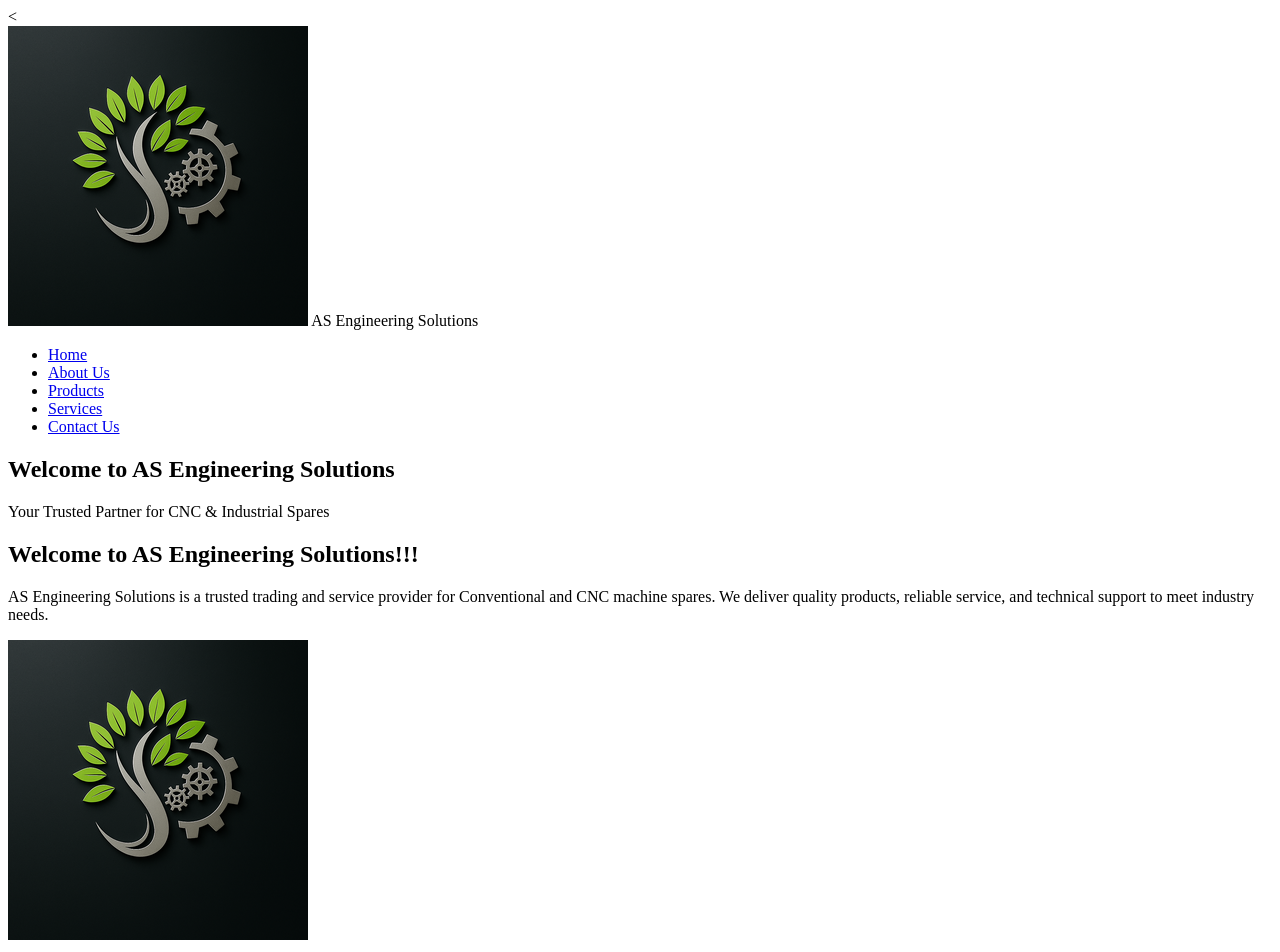
==== index.html @ ccf8591d "Initial commit" ====
<!DOCTYPE html>
<html lang="en">
<head>
    <meta charset="UTF-8">
    <title>AS Engineering Solutions | Home</title>
    <link rel="stylesheet" href="style.css">
</head>
<


<body>

<header>
    <nav>
        <div class="logo">
            <img src="images/logo.png" alt="AS Engineering Solutions Logo">
            <span>AS Engineering Solutions</span>
        </div>

        <ul>
            <li><a href="index.html">Home</a></li>
            <li><a href="about.html">About Us</a></li>
            <li><a href="products.html">Products</a></li>
            <li><a href="services.html">Services</a></li>
            <li><a href="contact.html">Contact Us</a></li>
        </ul>
    </nav>
</header>
<section class="home-welcome">
    <h1>Welcome to AS Engineering Solutions</h1>
    <p>Your Trusted Partner for CNC & Industrial Spares</p>
</section>


<!-- HOME -->
<section id="home" class="container hero reveal">
    <h2>Welcome to AS Engineering Solutions!!!</h2>
    <p>
        AS Engineering Solutions is a trusted trading and service provider
        for Conventional and CNC machine spares. We deliver quality products,
        reliable service, and technical support to meet industry needs.
    </p>
</section>
<!-- Floating Logo -->
<div class="floating-logo">
    <img src="images/logo.png" alt="Company Logo">
</div>

<!-- ABOUT -->
<section id="about" class="container hero reveal">
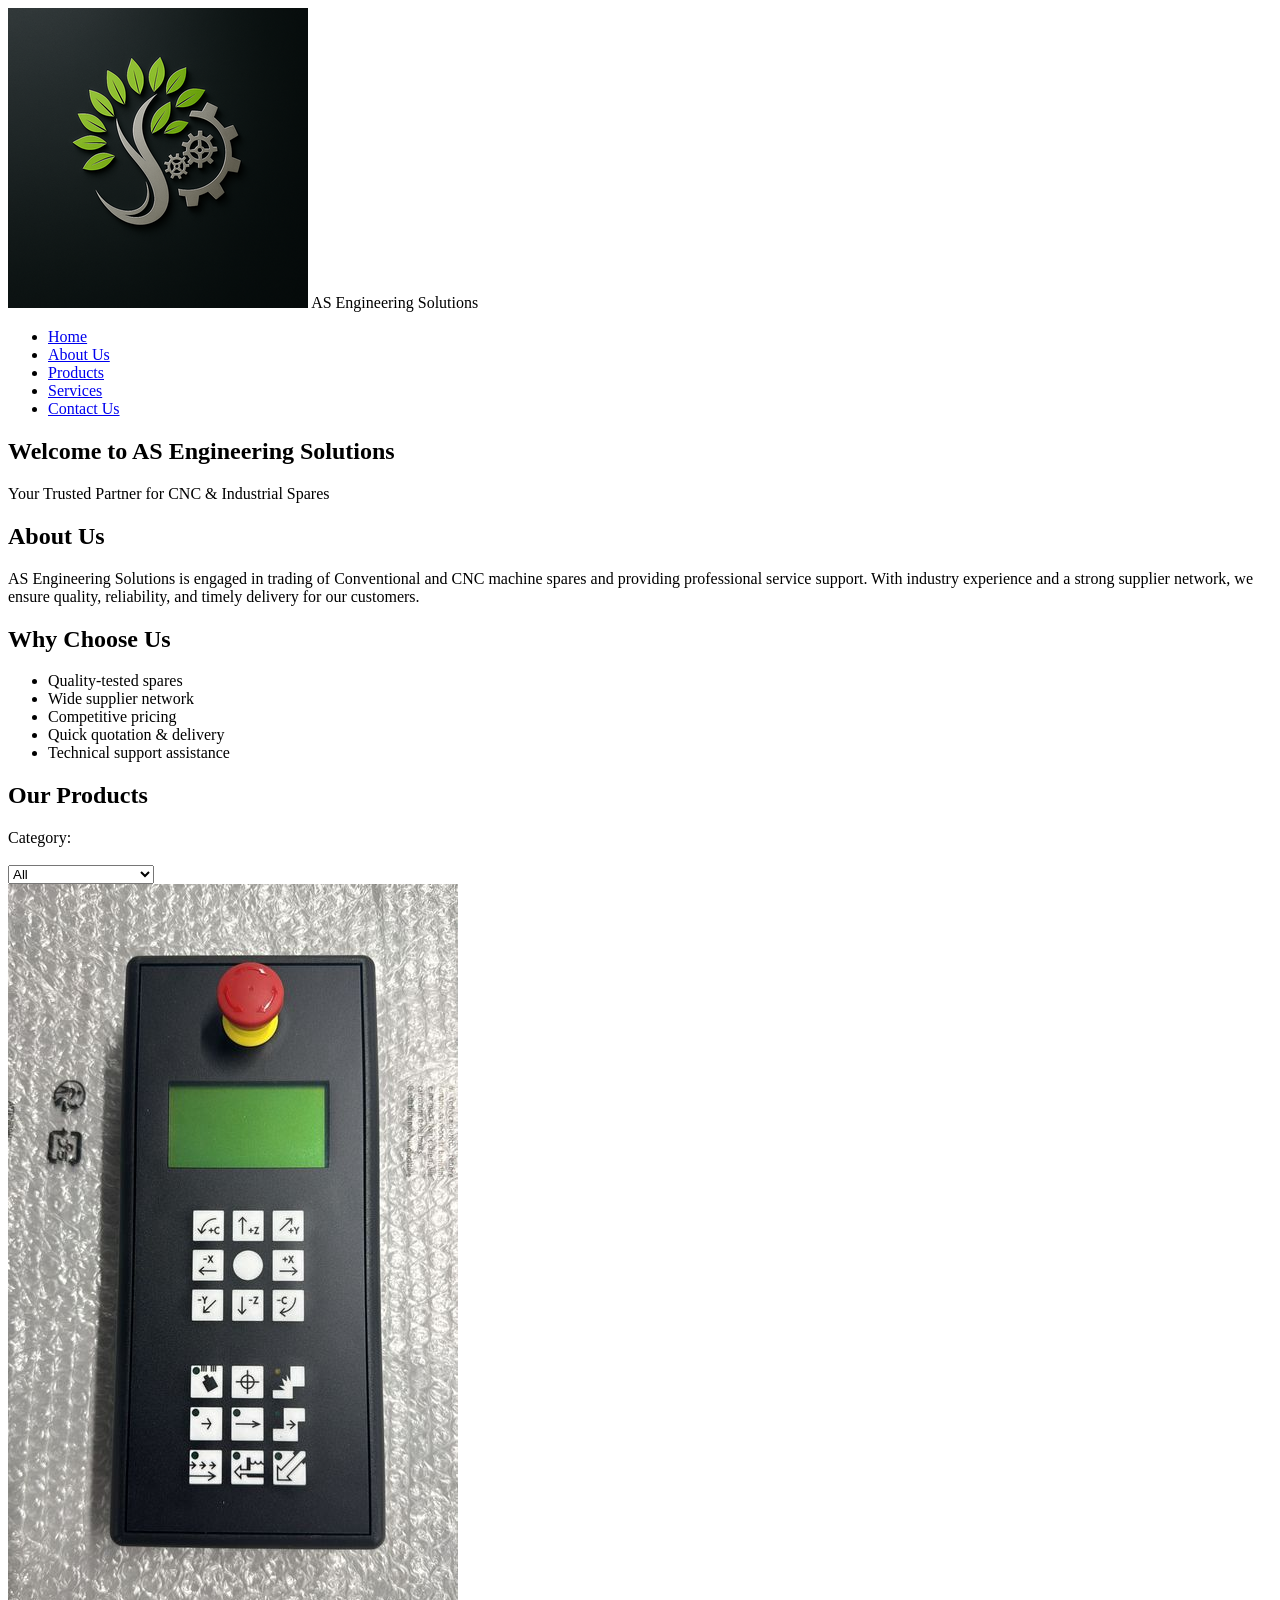
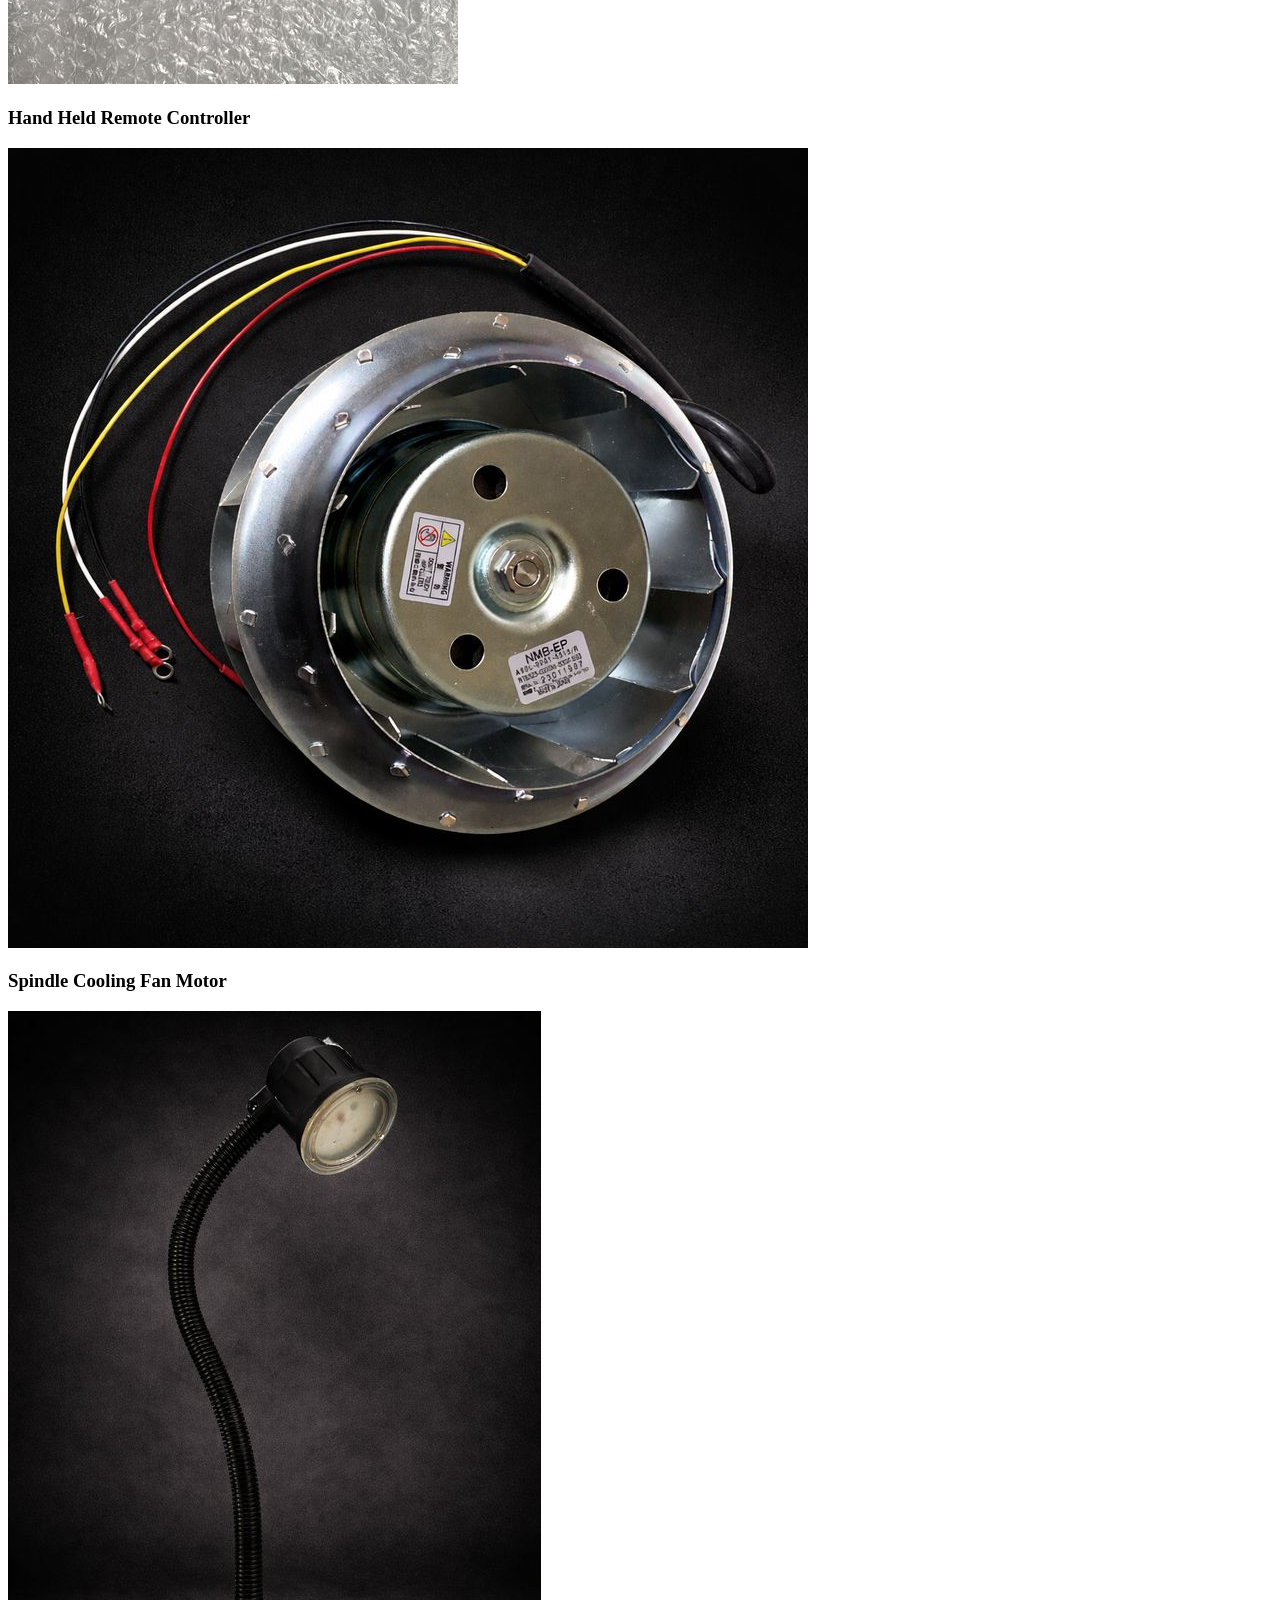
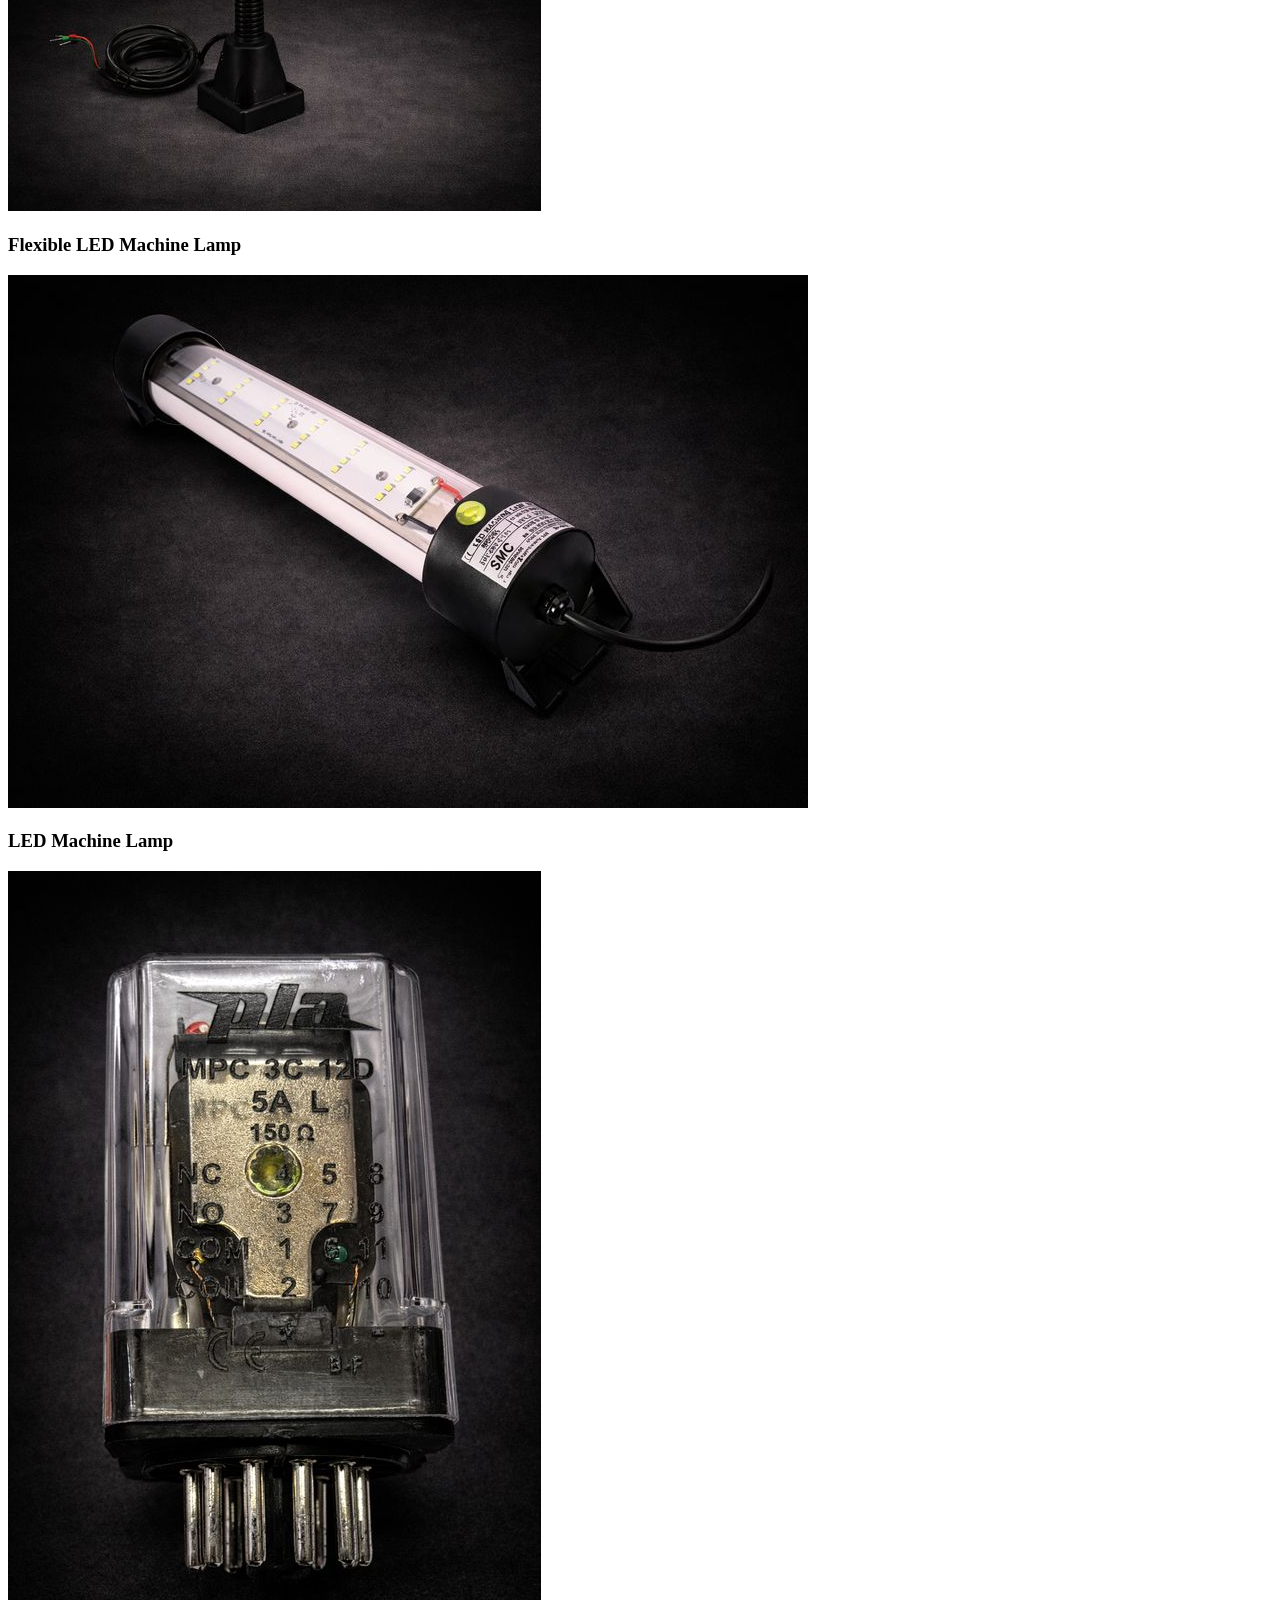
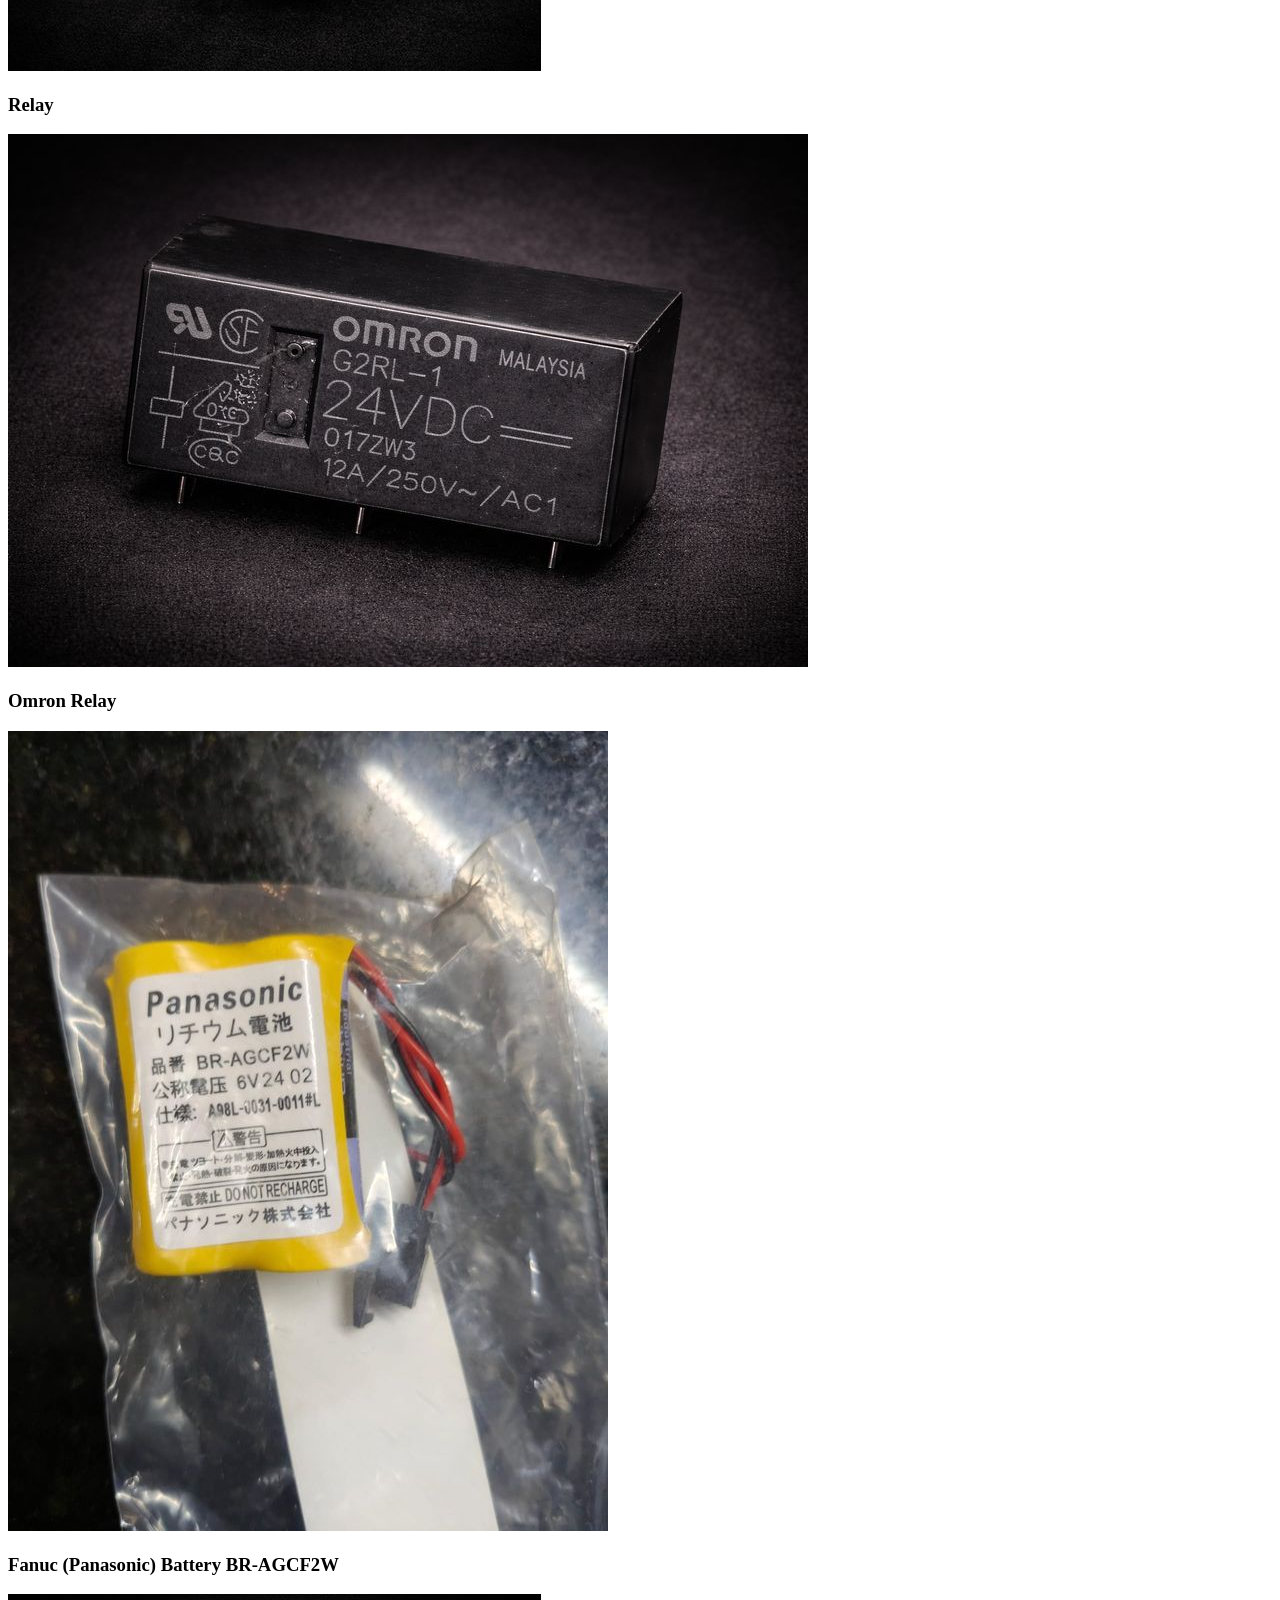
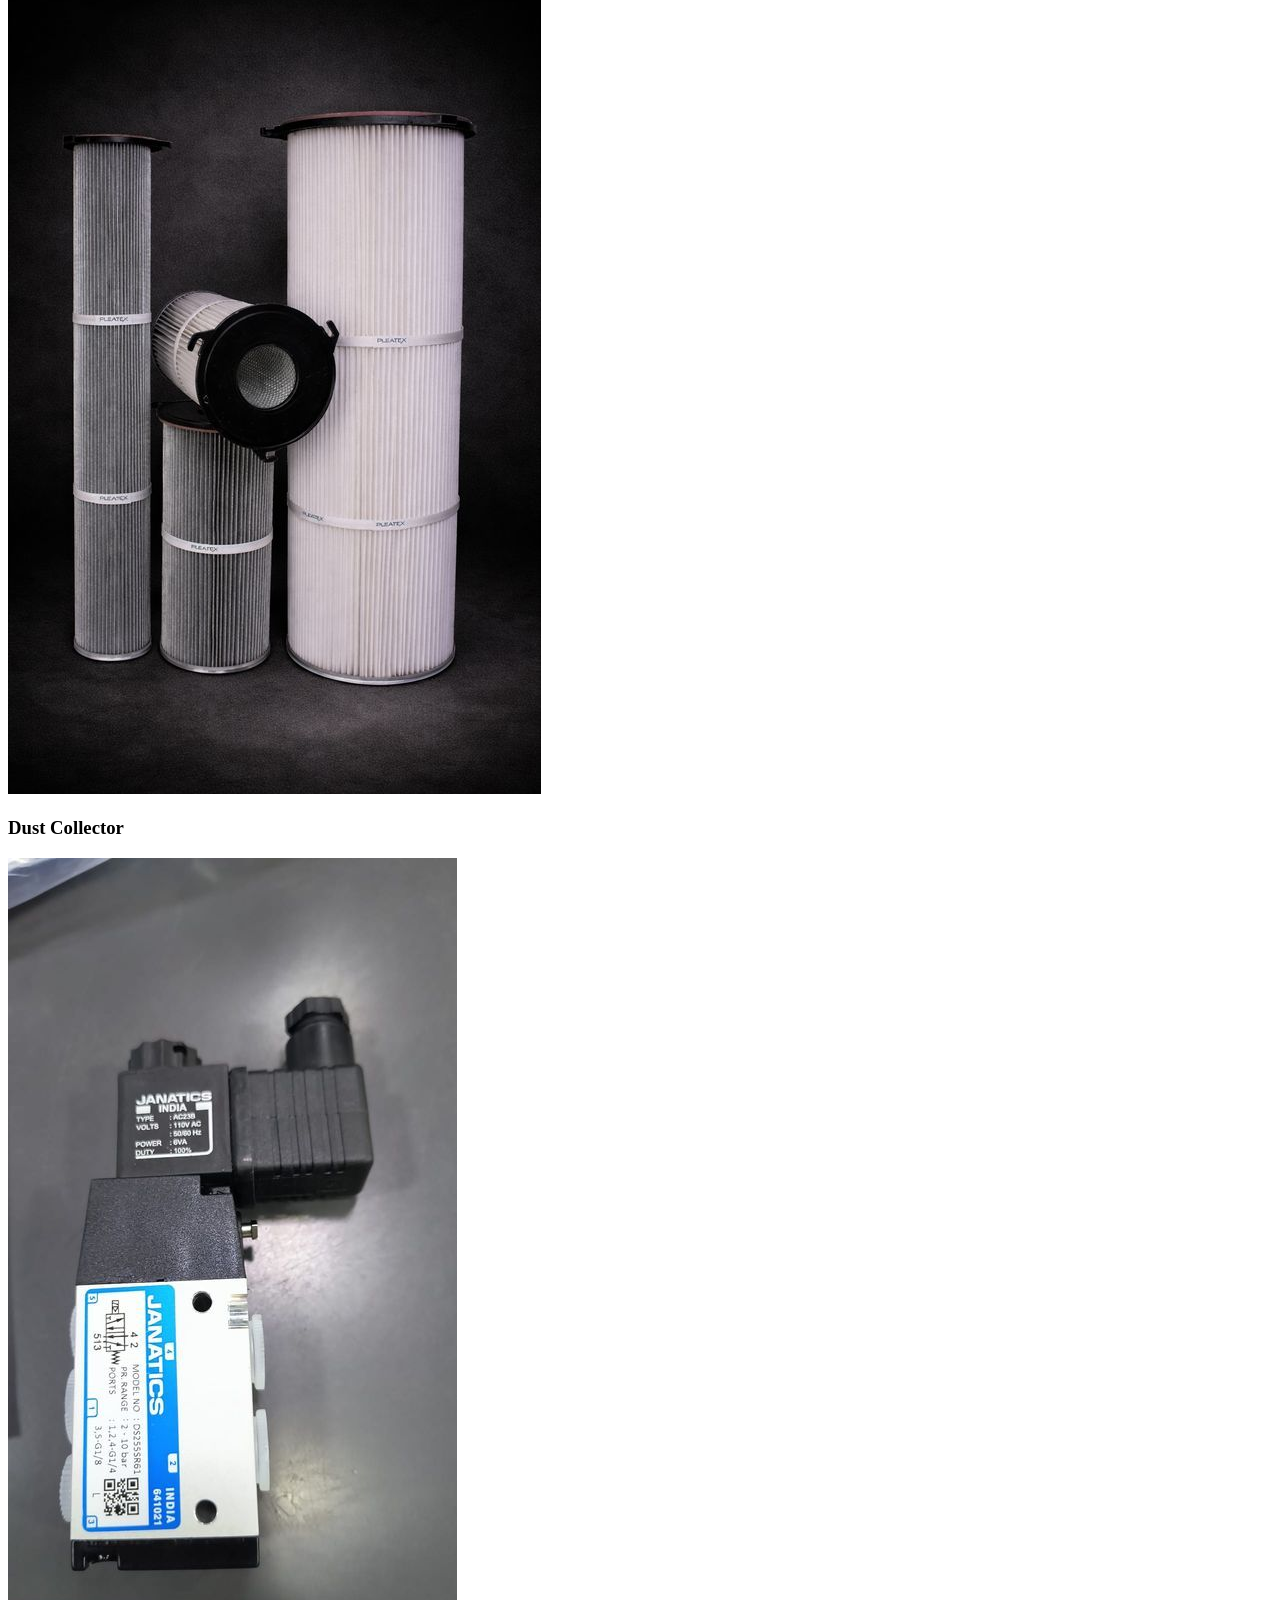
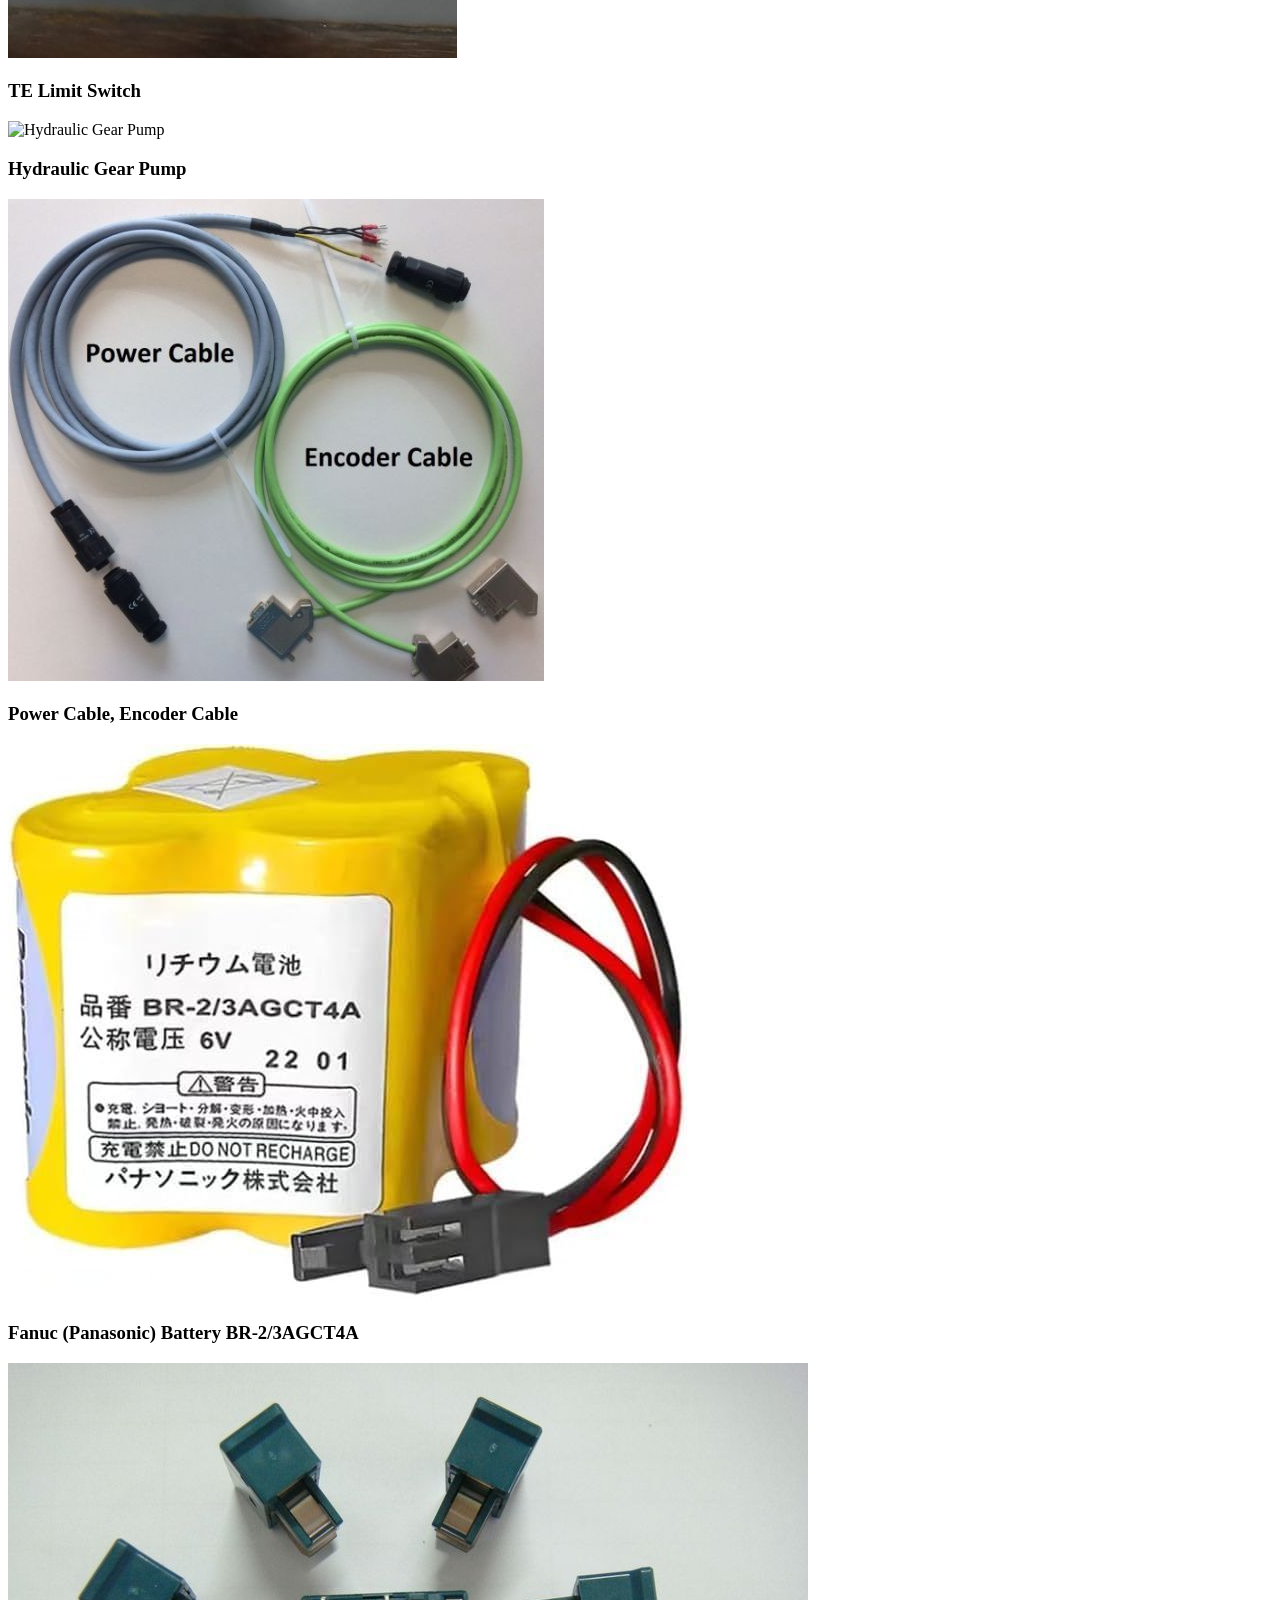
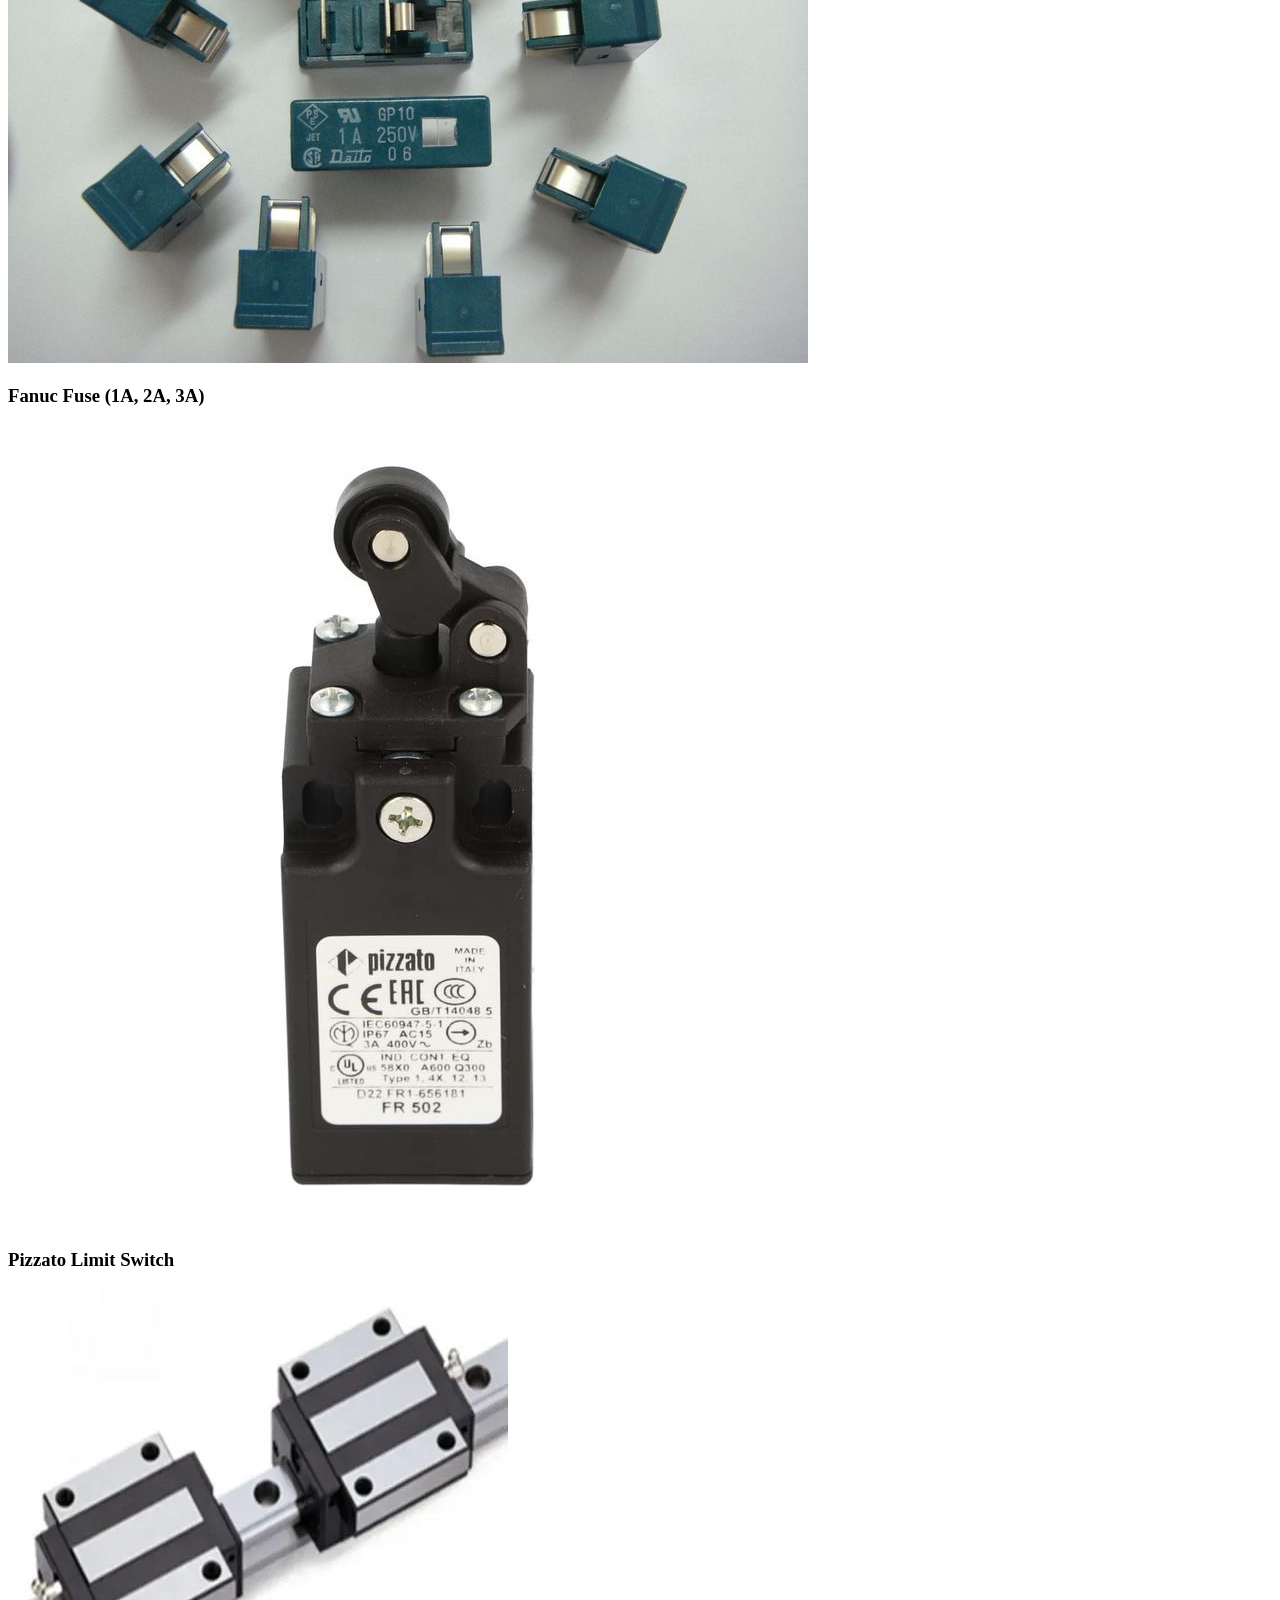
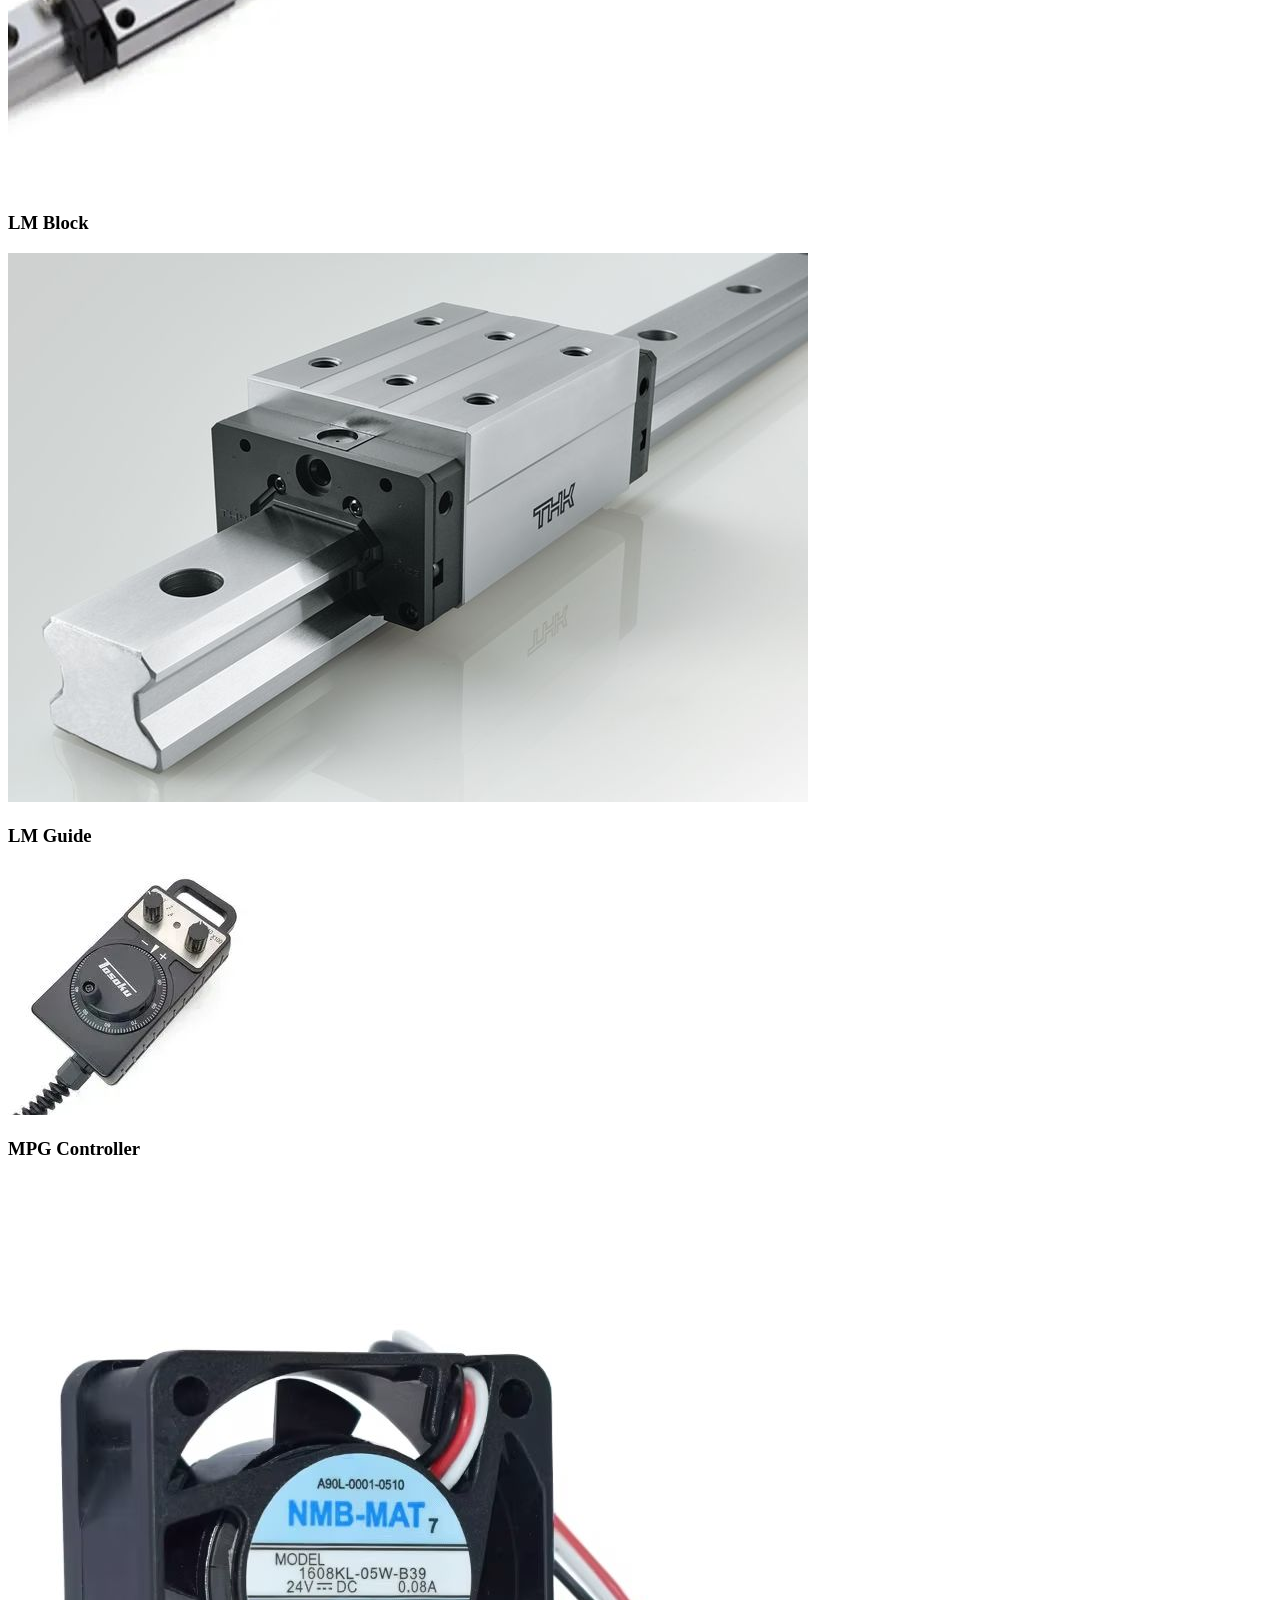
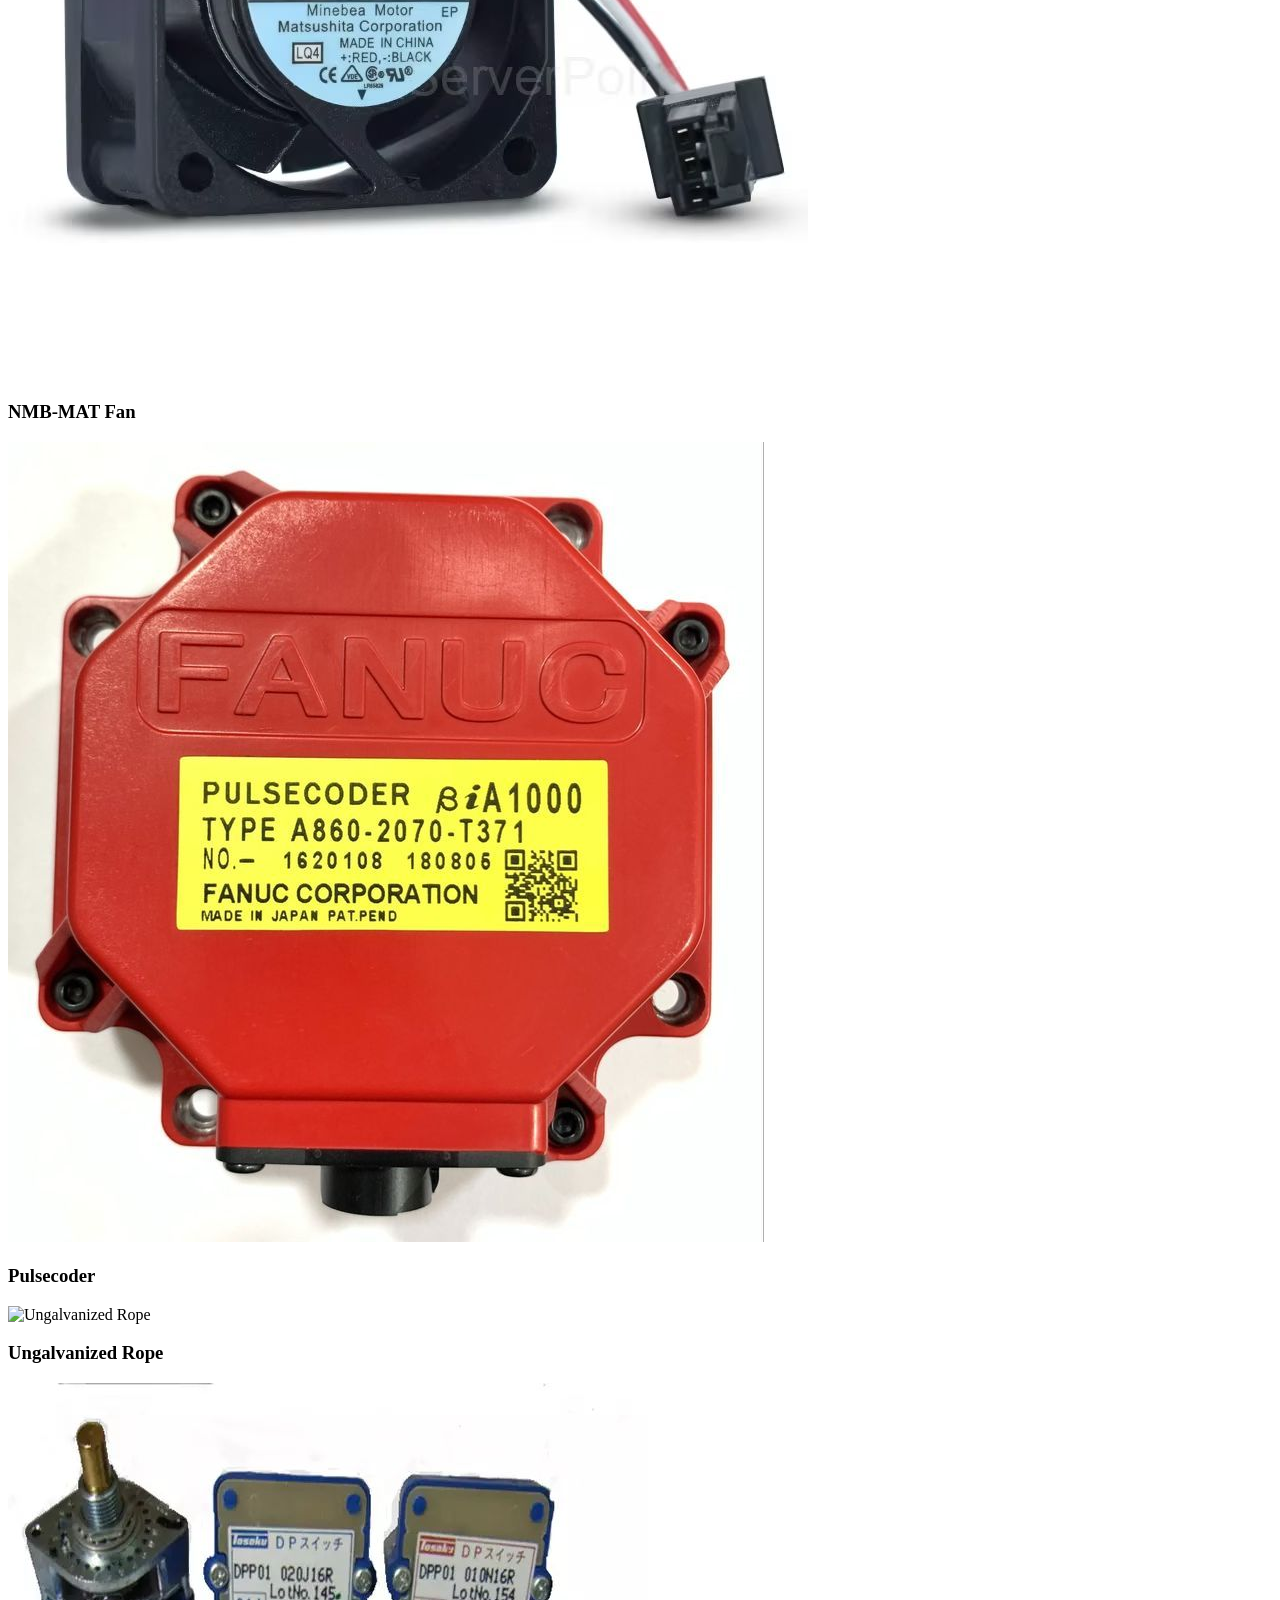
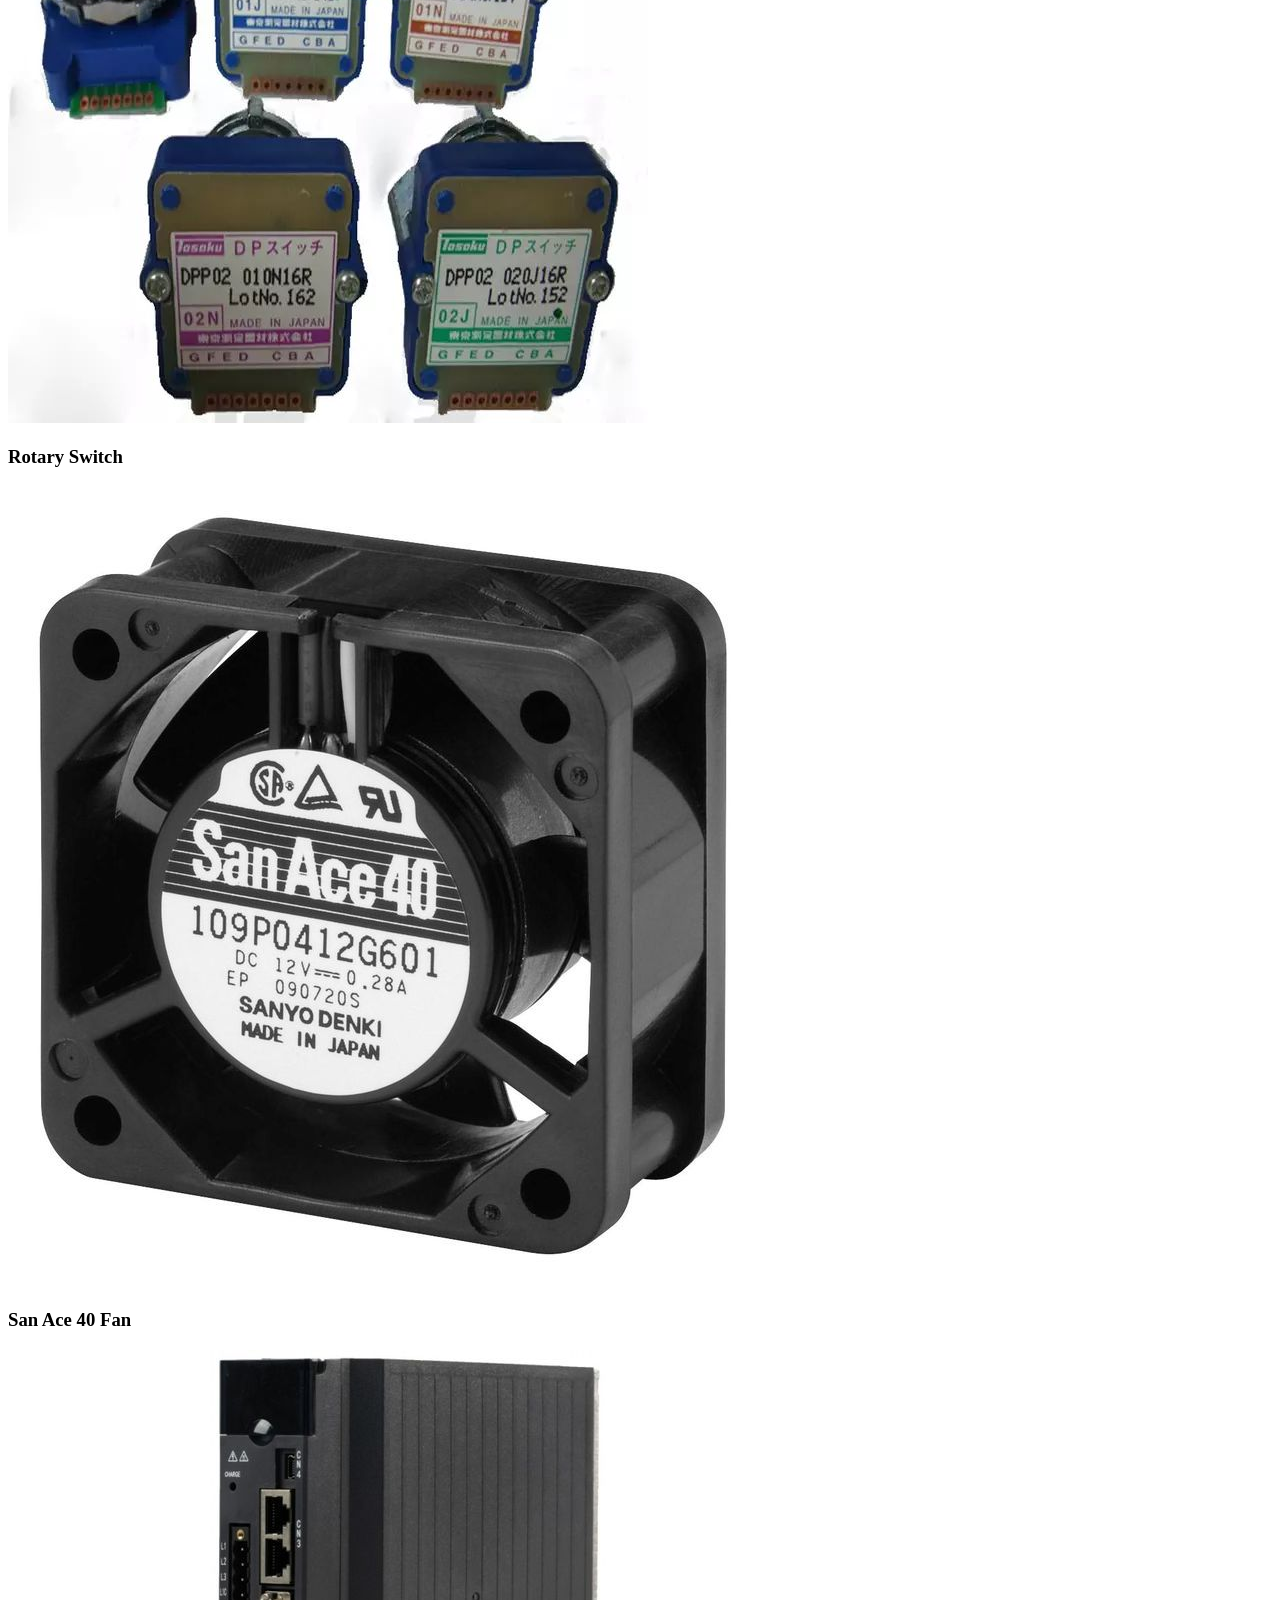
==== commit 5e6cf980: "fix: resolve mobile white screen issue by updating IntersectionObserver logic and container classes" ====
--- a/index.html
+++ b/index.html
@@ -2,49 +2,294 @@
 <html lang="en">
 <head>
     <meta charset="UTF-8">
-    <title>AS Engineering Solutions | Home</title>
+    <meta name="viewport" content="width=device-width, initial-scale=1.0">
+    <title>AS Engineering Solutions | Single Page Web</title>
+    <meta name="description" content="Your Trusted Partner for CNC & Industrial Spares.">
+    <link rel="preconnect" href="https://fonts.googleapis.com">
+    <link rel="preconnect" href="https://fonts.gstatic.com" crossorigin>
+    <link href="https://fonts.googleapis.com/css2?family=Inter:wght@300;400;500;600&family=Poppins:wght@500;600;700&display=swap" rel="stylesheet">
     <link rel="stylesheet" href="style.css">
 </head>
-<
-
-
 <body>
 
-<header>
-    <nav>
-        <div class="logo">
-            <img src="images/logo.png" alt="AS Engineering Solutions Logo">
-            <span>AS Engineering Solutions</span>
+    <header>
+        <nav>
+            <div class="logo">
+                <img src="images/logo.png" alt="AS Engineering Solutions Logo">
+                <span>AS Engineering Solutions</span>
+            </div>
+            <ul>
+                <li><a href="#home">Home</a></li>
+                <li><a href="#about">About Us</a></li>
+                <li><a href="#products">Products</a></li>
+                <li><a href="#services">Services</a></li>
+                <li><a href="#contact">Contact Us</a></li>
+            </ul>
+        </nav>
+    </header>
+
+    <main>
+        <!-- HOME SECTION -->
+        <section id="home">
+            <div class="home-welcome animated-bg">
+                <div class="container reveal glass-hero">
+                    <h1>
+                        <span class="typewriter" data-text="Welcome to AS Engineering Solutions"></span><span class="cursor">&nbsp;</span>
+                    </h1>
+                    <p class="subtitle-reveal">Your Trusted Partner for CNC & Industrial Spares</p>
+                </div>
+            </div>
+        </section>
+
+        <!-- ABOUT US SECTION -->
+        <section id="about">
+            <div class="container hero reveal slide-up glass-card">
+                <h2>About Us</h2>
+                <p>
+                    AS Engineering Solutions is engaged in trading of Conventional and CNC
+                    machine spares and providing professional service support. With industry
+                    experience and a strong supplier network, we ensure quality, reliability,
+                    and timely delivery for our customers.
+                </p>
+            </div>
+
+            <div class="why-choose-us reveal slide-up glass-card">
+                <div class="container">
+                    <h2>Why Choose Us</h2>
+                    <ul class="green-points">
+                        <li>Quality-tested spares</li>
+                        <li>Wide supplier network</li>
+                        <li>Competitive pricing</li>
+                        <li>Quick quotation & delivery</li>
+                        <li>Technical support assistance</li>
+                    </ul>
+                </div>
+            </div>
+        </section>
+
+        <!-- PRODUCTS SECTION -->
+        <section id="products" class="container">
+            <h2>Our Products</h2>
+
+            <!-- FILTER -->
+            <div class="product-filter">
+                <div>
+                    <label for="mainCategory">Category:</label><br><br>
+                    <select id="mainCategory" onchange="filterProducts()">
+                        <option value="all">All</option>
+                        <option value="CNC">CNC Spares</option>
+                        <option value="Conventional">Conventional Spares</option>
+                        <option value="Industrial">Industrial Spares</option>
+                    </select>
+                </div>
+            </div>
+
+            <!-- PRODUCT GRID -->
+            <div class="product-grid">
+                <div class="product-card reveal" data-main="Industrial">
+                    <img loading="lazy" src="images/product/product1.jpg" alt="Hand Held Remote Controller">
+                    <h3>Hand Held Remote Controller</h3>
+                </div>
+                <div class="product-card reveal" data-main="CNC">
+                    <img loading="lazy" src="images/product/product2.jpg" alt="Spindle Cooling Fan Motor">
+                    <h3>Spindle Cooling Fan Motor</h3>
+                </div>
+                <div class="product-card reveal" data-main="Industrial">
+                    <img loading="lazy" src="images/product/product3.jpg" alt="Flexible LED Machine Lamp">
+                    <h3>Flexible LED Machine Lamp</h3>
+                </div>
+                <div class="product-card reveal" data-main="Industrial">
+                    <img loading="lazy" src="images/product/product4.jpg" alt="LED Machine Lamp">
+                    <h3>LED Machine Lamp</h3>
+                </div>
+                <div class="product-card reveal" data-main="CNC">
+                    <img loading="lazy" src="images/product/product5.jpg" alt="Relay">
+                    <h3>Relay</h3>
+                </div>
+                <div class="product-card reveal" data-main="CNC">
+                    <img loading="lazy" src="images/product/product6.jpg" alt="Omron Relay">
+                    <h3>Omron Relay</h3>
+                </div>
+                <div class="product-card reveal" data-main="CNC">
+                    <img loading="lazy" src="images/product/product7.jpg" alt="Fanuc (Panasonic) Battery BR-AGCF2W">
+                    <h3>Fanuc (Panasonic) Battery BR-AGCF2W</h3>
+                </div>
+                <div class="product-card reveal" data-main="Industrial">
+                    <img loading="lazy" src="images/product/product8.jpg" alt="Dust Collector">
+                    <h3>Dust Collector</h3>
+                </div>
+                <div class="product-card reveal" data-main="CNC">
+                    <img loading="lazy" src="images/product/product9.jpg" alt="TE Limit Switch">
+                    <h3>TE Limit Switch</h3>
+                </div>
+                <div class="product-card reveal" data-main="Conventional">
+                    <img loading="lazy" src="images/product/Product10.jpg" alt="Hydraulic Gear Pump">
+                    <h3>Hydraulic Gear Pump</h3>
+                </div>
+                <div class="product-card reveal" data-main="CNC">
+                    <img loading="lazy" src="images/product/product11.jpg" alt="Power Cable, Encoder Cable">
+                    <h3>Power Cable, Encoder Cable</h3>
+                </div>
+                <div class="product-card reveal" data-main="CNC">
+                    <img loading="lazy" src="images/product/product12.jpg" alt="Fanuc (Panasonic) Battery BR-2/3AGCT4A">
+                    <h3>Fanuc (Panasonic) Battery BR-2/3AGCT4A</h3>
+                </div>
+                <div class="product-card reveal" data-main="CNC">
+                    <img loading="lazy" src="images/product/product13.jpg" alt="Fanuc Fuse (1A, 2A, 3A)">
+                    <h3>Fanuc Fuse (1A, 2A, 3A)</h3>
+                </div>
+                <div class="product-card reveal" data-main="CNC">
+                    <img loading="lazy" src="images/product/product14.jpg" alt="Pizzato Limit Switch">
+                    <h3>Pizzato Limit Switch</h3>
+                </div>
+                <div class="product-card reveal" data-main="CNC">
+                    <img loading="lazy" src="images/product/product15.jpg" alt="LM Block">
+                    <h3>LM Block</h3>
+                </div>
+                <div class="product-card reveal" data-main="CNC">
+                    <img loading="lazy" src="images/product/product16.jpg" alt="LM Guide">
+                    <h3>LM Guide</h3>
+                </div>
+                <div class="product-card reveal" data-main="Industrial">
+                    <img loading="lazy" src="images/product/product17.jpg" alt="MPG Controller">
+                    <h3>MPG Controller</h3>
+                </div>
+                <div class="product-card reveal" data-main="Industrial">
+                    <img loading="lazy" src="images/product/product18.jpg" alt="NMB-MAT Fan">
+                    <h3>NMB-MAT Fan</h3>
+                </div>
+                <div class="product-card reveal" data-main="CNC">
+                    <img loading="lazy" src="images/product/product19.jpg" alt="Pulsecoder">
+                    <h3>Pulsecoder</h3>
+                </div>
+                <div class="product-card reveal" data-main="Industrial">
+                    <img loading="lazy" src="images/product/Product20.jpg" alt="Ungalvanized Rope">
+                    <h3>Ungalvanized Rope</h3>
+                </div>
+                <div class="product-card reveal" data-main="CNC">
+                    <img loading="lazy" src="images/product/product21.jpg" alt="Rotary Switch">
+                    <h3>Rotary Switch</h3>
+                </div>
+                <div class="product-card reveal" data-main="Industrial">
+                    <img loading="lazy" src="images/product/product22.jpg" alt="San Ace 40 Fan">
+                    <h3>San Ace 40 Fan</h3>
+                </div>
+                <div class="product-card reveal" data-main="CNC">
+                    <img loading="lazy" src="images/product/product23.jpg" alt="Servo Amplifier">
+                    <h3>Servo Amplifier</h3>
+                </div>
+                <div class="product-card reveal" data-main="Industrial">
+                    <img loading="lazy" src="images/product/Product24.jpg" alt="Pendant Cable">
+                    <h3>Pendant Cable</h3>
+                </div>
+                <div class="product-card reveal" data-main="CNC">
+                    <img loading="lazy" src="images/product/product25.jpg" alt="Ball Screw Rod">
+                    <h3>Ball Screw Rod</h3>
+                </div>
+                <div class="product-card reveal" data-main="Conventional">
+                    <img loading="lazy" src="images/product/product26.jpg" alt="Timing Pulley">
+                    <h3>Timing Pulley</h3>
+                </div>
+                <div class="product-card reveal" data-main="Industrial">
+                    <img loading="lazy" src="images/product/product27.jpg" alt="Automation Controller">
+                    <h3>Automation Controller</h3>
+                </div>
+                <div class="product-card reveal" data-main="Industrial">
+                    <img loading="lazy" src="images/product/product28.jpg" alt="Rexnord Axial Fan">
+                    <h3>Rexnord Axial Fan</h3>
+                </div>
+                <div class="product-card reveal" data-main="Conventional">
+                    <img loading="lazy" src="images/product/product29.jpg" alt="Customized Gear">
+                    <h3>Customized Gear</h3>
+                </div>
+                <div class="product-card reveal" data-main="Conventional">
+                    <img loading="lazy" src="images/product/product30.jpg" alt="Hydraulic Motor">
+                    <h3>Hydraulic Motor</h3>
+                </div>
+                <div class="product-card reveal" data-main="Conventional">
+                    <img loading="lazy" src="images/product/product31.jpg" alt="Seal Kit">
+                    <h3>Seal Kit</h3>
+                </div>
+                <div class="product-card reveal" data-main="Industrial">
+                    <img loading="lazy" src="images/product/product32.jpg" alt="Linear Scale">
+                    <h3>Linear Scale</h3>
+                </div>
+                <div class="product-card reveal" data-main="Industrial">
+                    <img loading="lazy" src="images/product/product33.jpg" alt="PID Controller">
+                    <h3>PID Controller</h3>
+                </div>
+                <div class="product-card reveal" data-main="Industrial">
+                    <img loading="lazy" src="images/product/product34.jpg" alt="SMPS">
+                    <h3>SMPS</h3>
+                </div>
+                <div class="product-card reveal" data-main="Conventional">
+                    <img loading="lazy" src="images/product/product35.jpg" alt="Timing Belt">
+                    <h3>Timing Belt</h3>
+                </div>
+            </div>
+        </section>
+
+        <!-- SERVICES SECTION -->
+        <section id="services" class="container">
+            <h2>Our Services</h2>
+            <div class="card-grid">
+                <div class="card glass-card reveal stagger-1">
+                    <h3>CNC Machine Service & Maintenance</h3>
+                </div>
+                <div class="card glass-card reveal stagger-2">
+                    <h3>Breakdown Support</h3>
+                </div>
+                <div class="card glass-card reveal stagger-3">
+                    <h3>Installation & Commissioning</h3>
+                </div>
+                <div class="card glass-card reveal stagger-4">
+                    <h3>Technical Consultation</h3>
+                </div>
+            </div>
+        </section>
+
+        <!-- CONTACT SECTION -->
+        <section id="contact" class="container">
+            <h2>Contact Us</h2>
+            <div class="contact-wrapper glass-card">
+                <div class="contact-info">
+                    <p>
+                        <strong>AS Engineering Solutions</strong>
+                        Trading & Service – Conventional and CNC Spares
+                    </p>
+                    <p>
+                        <strong>Phone</strong>
+                        <a href="tel:+919600244523">+91 9600244523</a>
+                        <a href="tel:+919940819159">+91 9940819159</a>
+                    </p>
+                    <p>
+                        <strong>Email</strong>
+                        <a href="mailto:asengineeringsolutions2324@gmail.com">asengineeringsolutions2324@gmail.com</a>
+                    </p>
+                </div>
+                <form class="contact-form">
+                    <input type="text" placeholder="Your Name" required>
+                    <input type="email" placeholder="Your Email" required>
+                    <textarea rows="5" placeholder="Your Message" required></textarea>
+                    <button type="submit">Send Message</button>
+                </form>
+            </div>
+        </section>
+    </main>
+
+    <a href="https://wa.me/919600244523?text=Hello%20AS%20Engineering%20Solutions,%20I%20need%20a%20quotation%20for%20spares."
+       class="whatsapp-float"
+       target="_blank"
+       title="Chat with us on WhatsApp">
+       <img src="images/whatsapp.png" alt="WhatsApp Chat">
+    </a>
+
+    <footer>
+        <div class="container">
+            <p>© 2026 AS Engineering Solutions. All Rights Reserved.</p>
         </div>
-
-        <ul>
-            <li><a href="index.html">Home</a></li>
-            <li><a href="about.html">About Us</a></li>
-            <li><a href="products.html">Products</a></li>
-            <li><a href="services.html">Services</a></li>
-            <li><a href="contact.html">Contact Us</a></li>
-        </ul>
-    </nav>
-</header>
-<section class="home-welcome">
-    <h1>Welcome to AS Engineering Solutions</h1>
-    <p>Your Trusted Partner for CNC & Industrial Spares</p>
-</section>
-
-
-<!-- HOME -->
-<section id="home" class="container hero reveal">
-    <h2>Welcome to AS Engineering Solutions!!!</h2>
-    <p>
-        AS Engineering Solutions is a trusted trading and service provider
-        for Conventional and CNC machine spares. We deliver quality products,
-        reliable service, and technical support to meet industry needs.
-    </p>
-</section>
-<!-- Floating Logo -->
-<div class="floating-logo">
-    <img src="images/logo.png" alt="Company Logo">
-</div>
-
-<!-- ABOUT -->
-<section id="about" class="container hero reveal">
+    </footer>
+
+    <script src="script.js"></script>
+</body>
+</html>
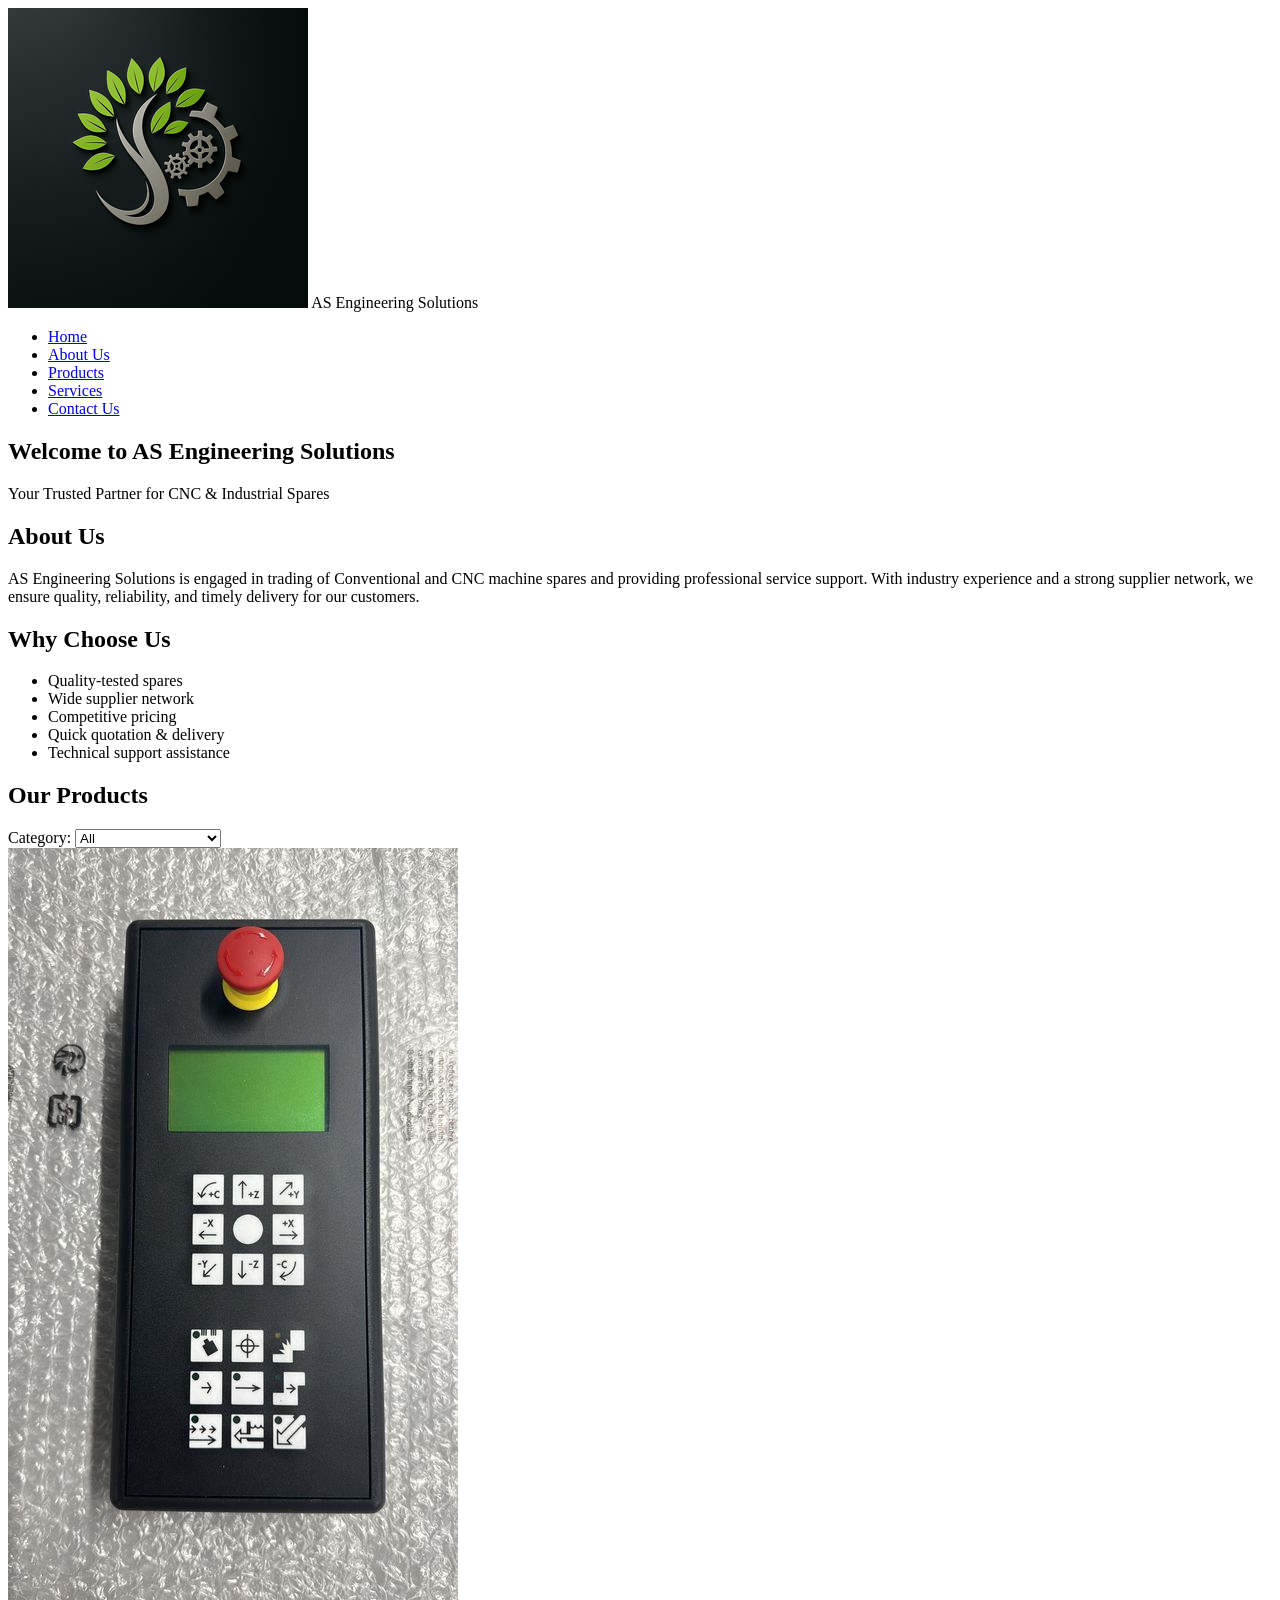
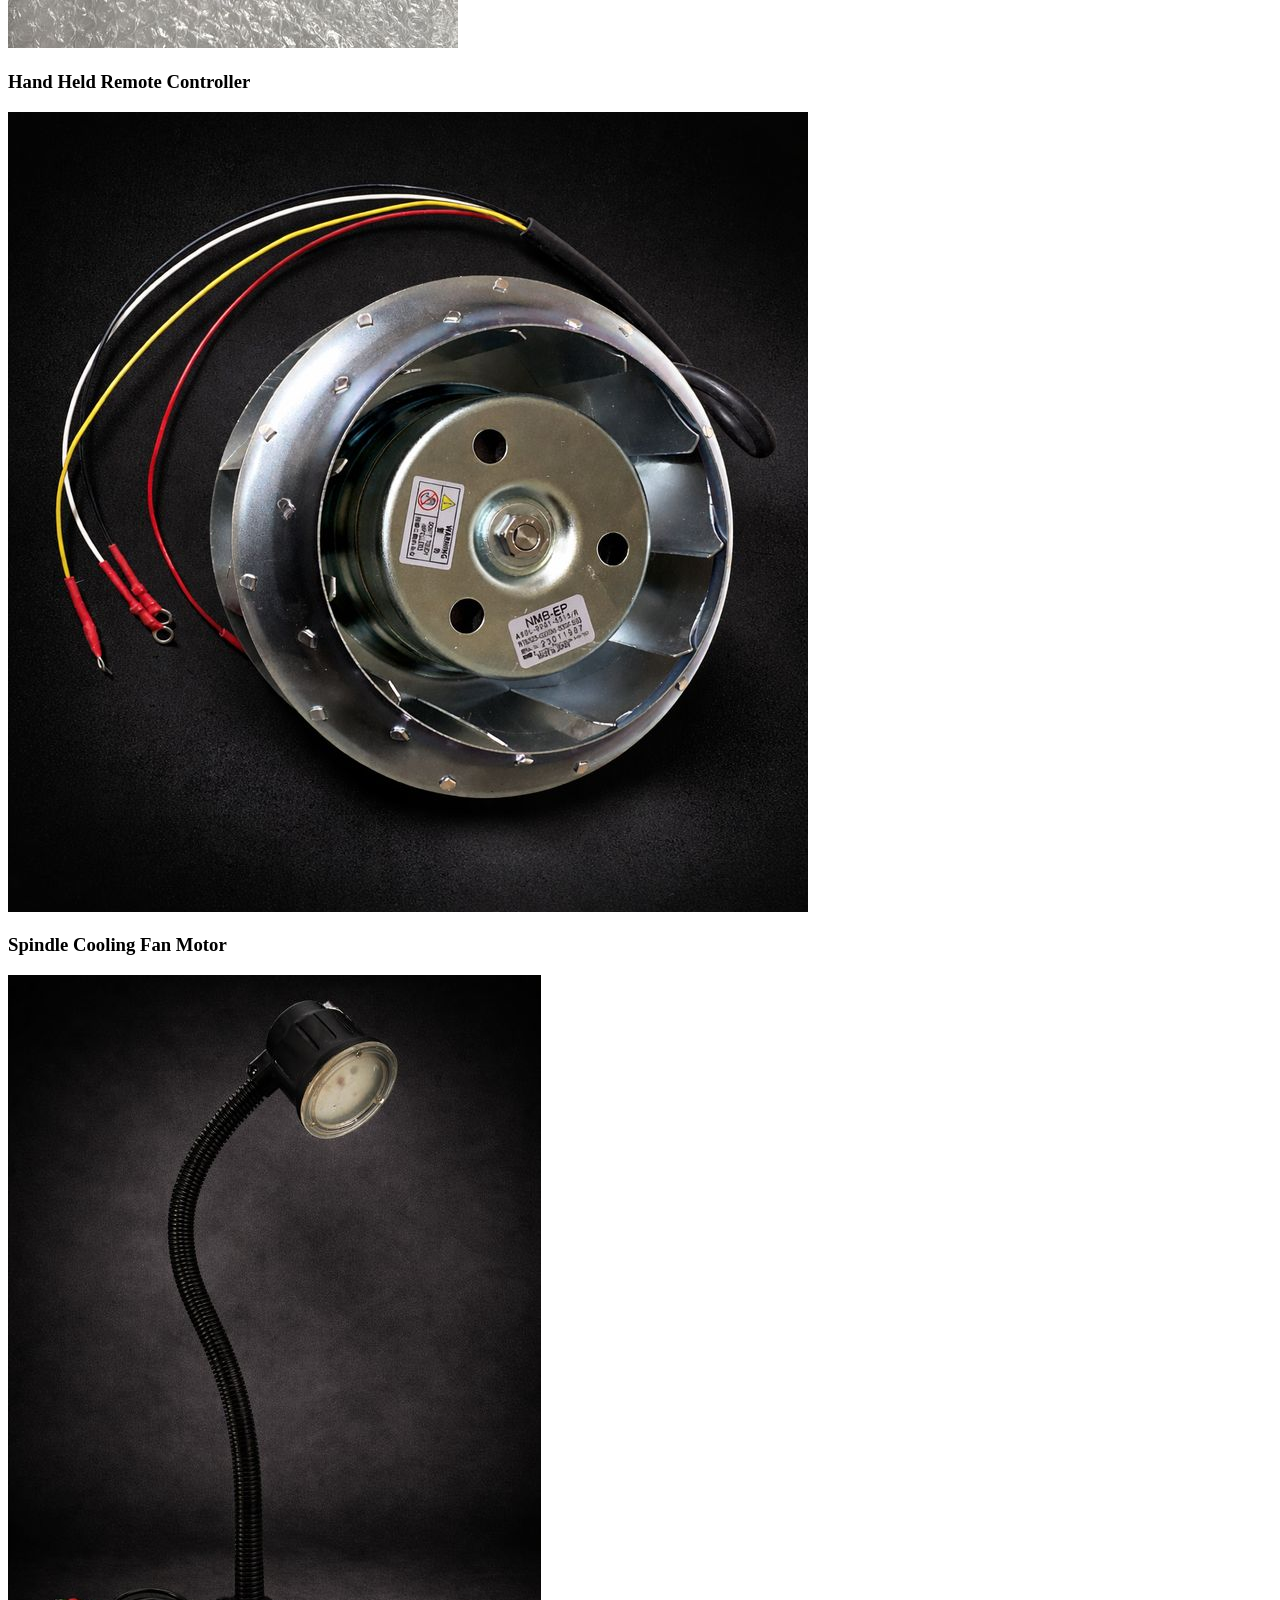
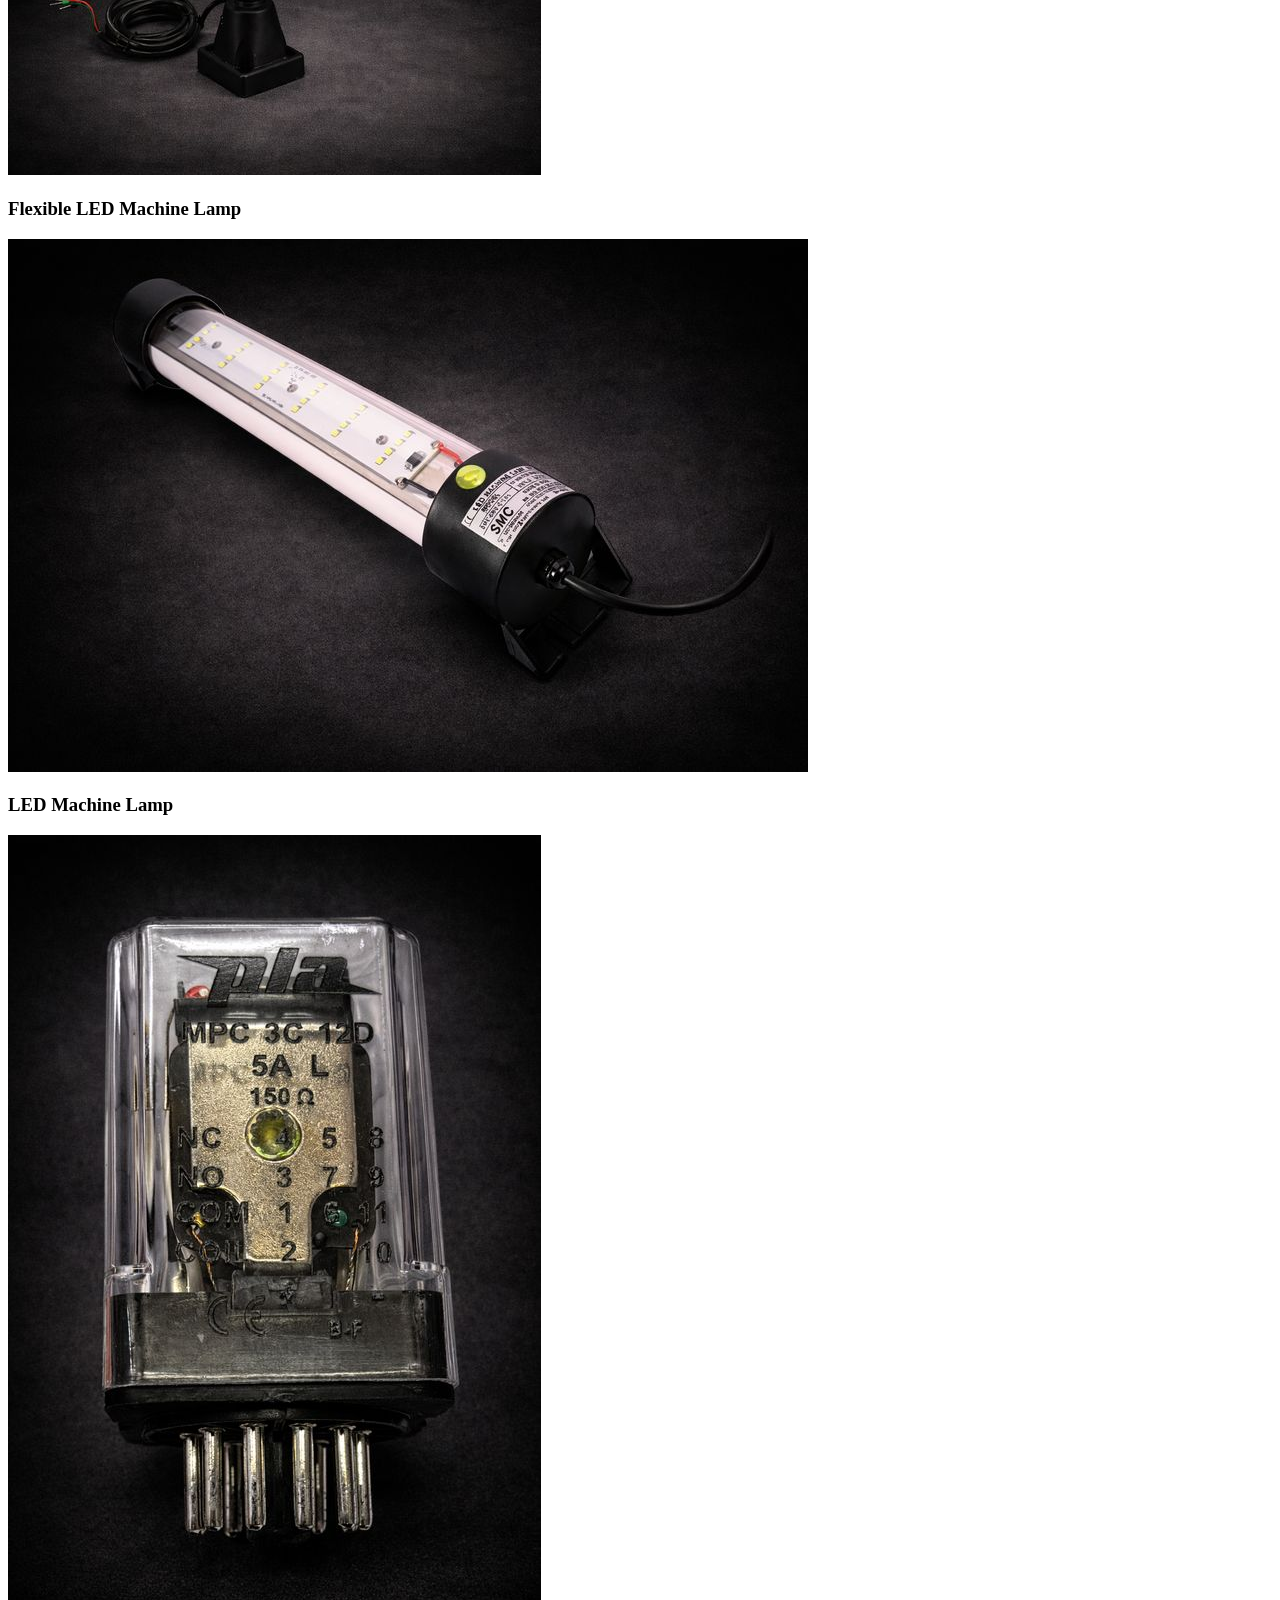
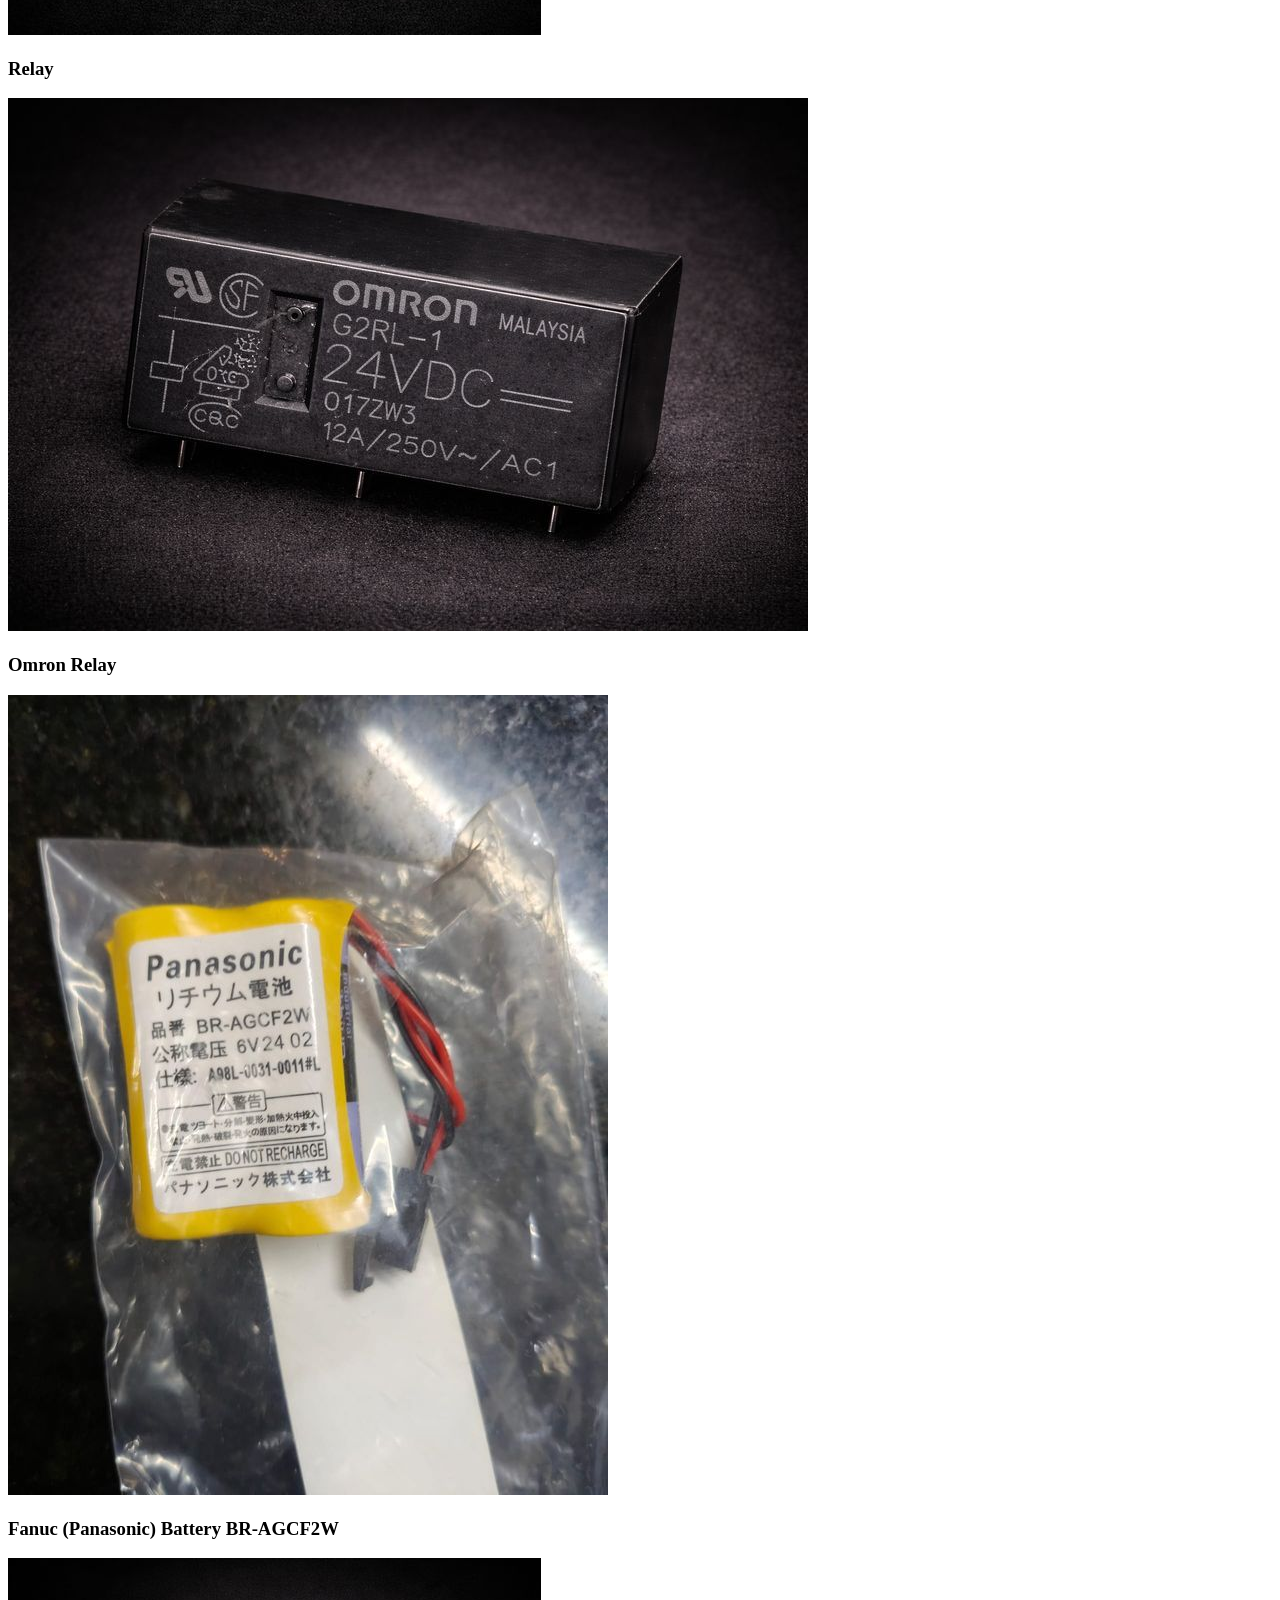
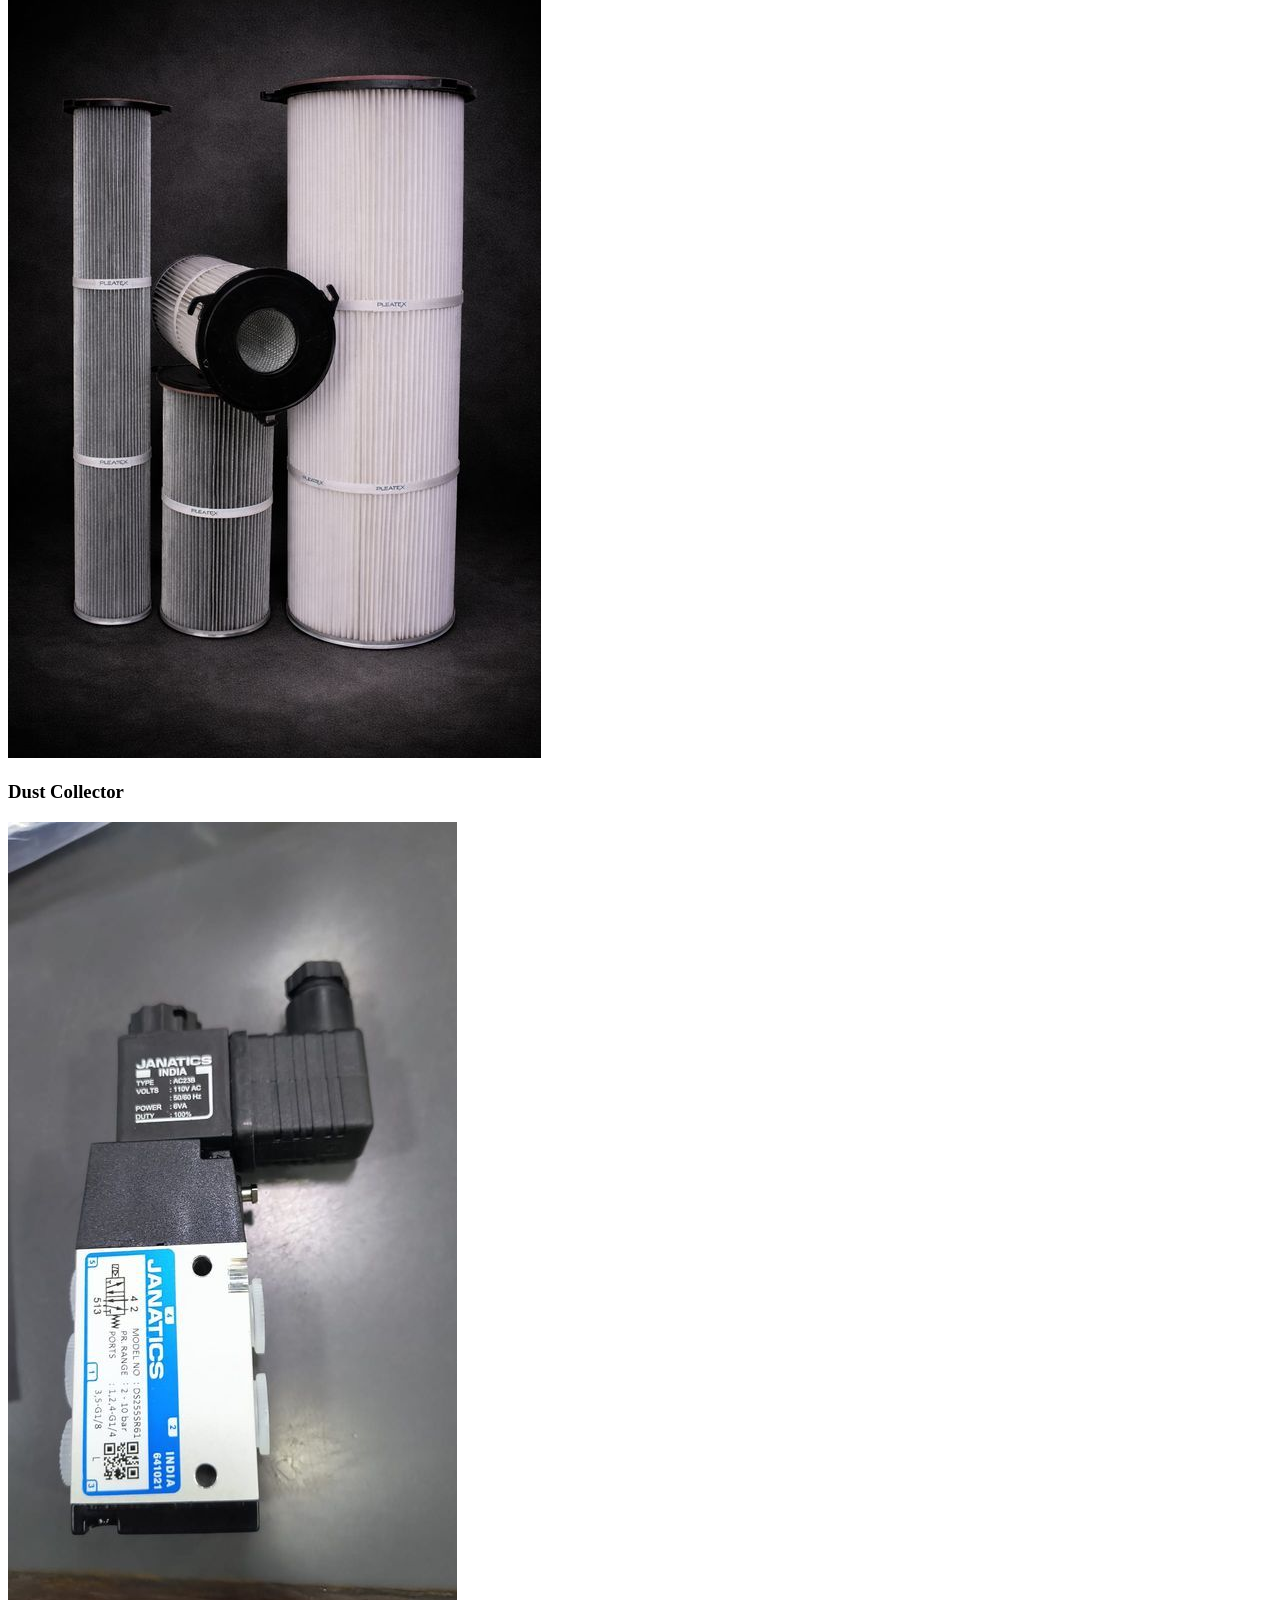
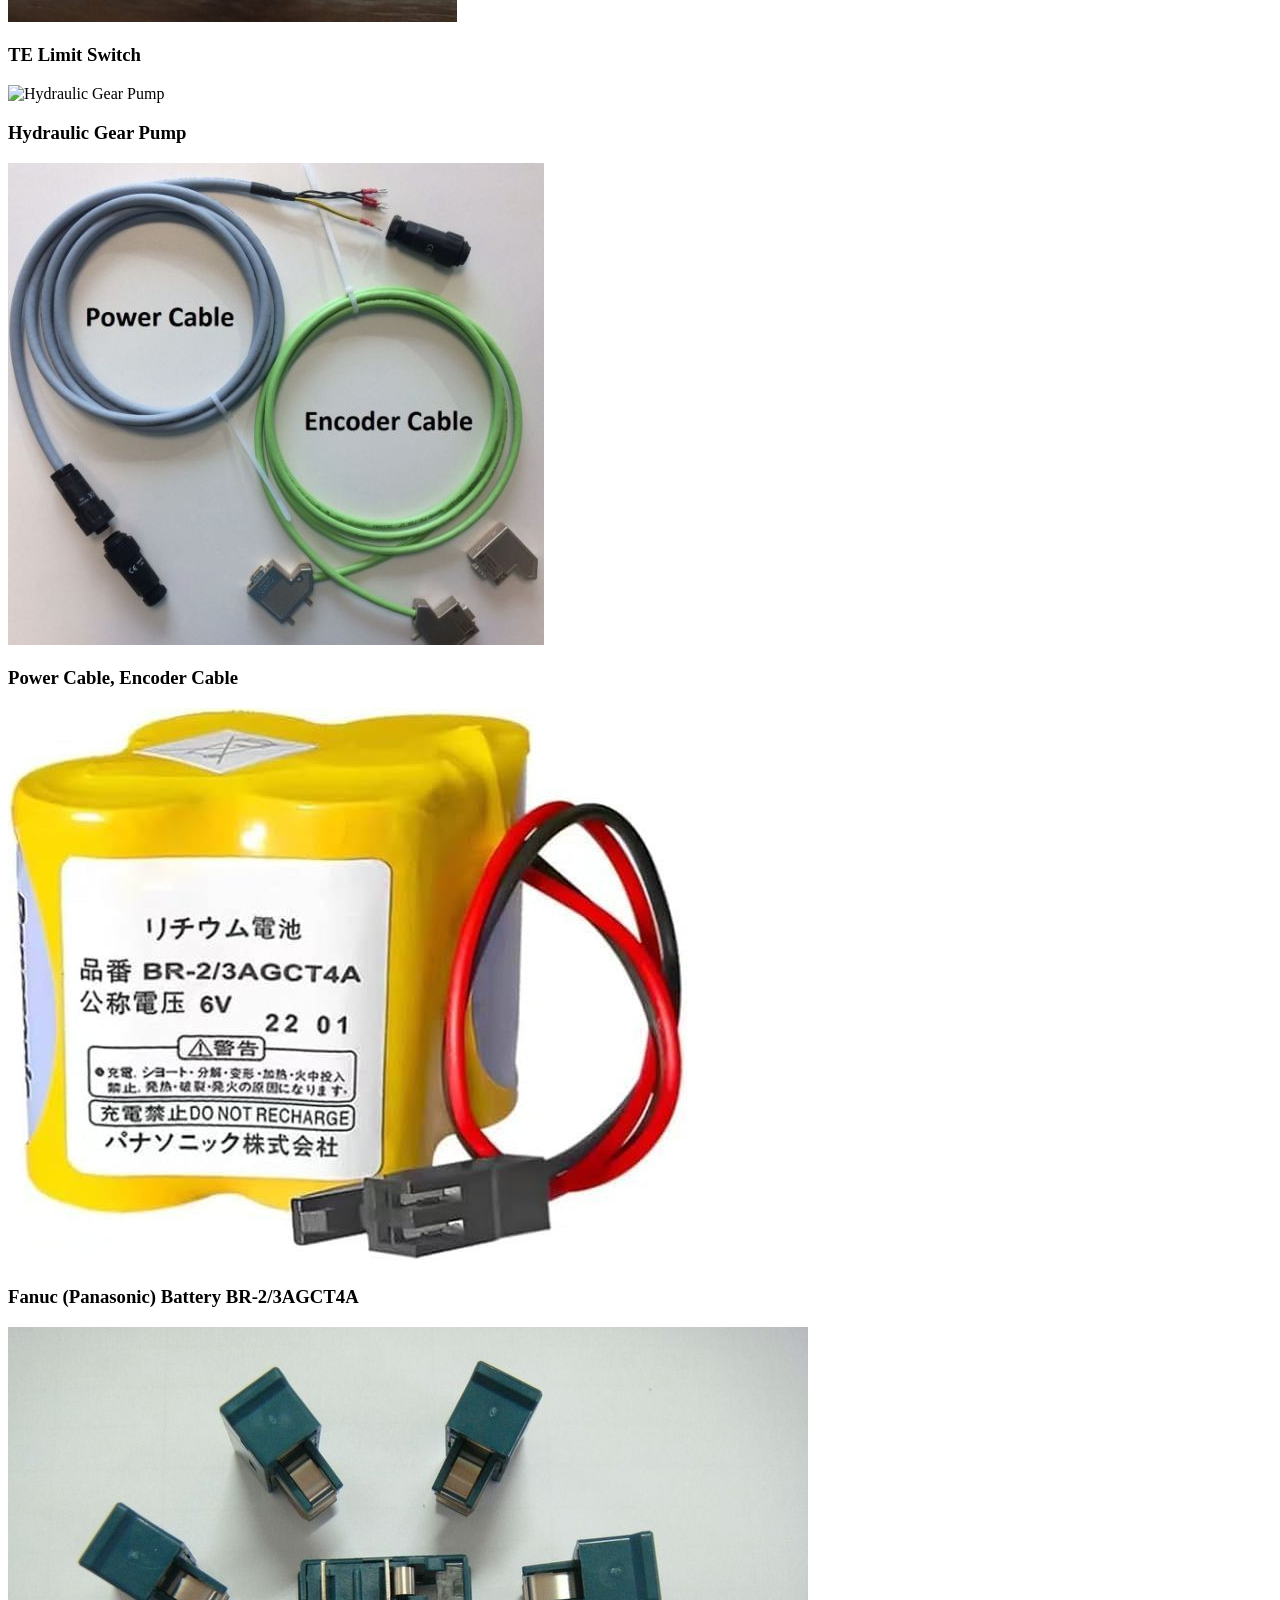
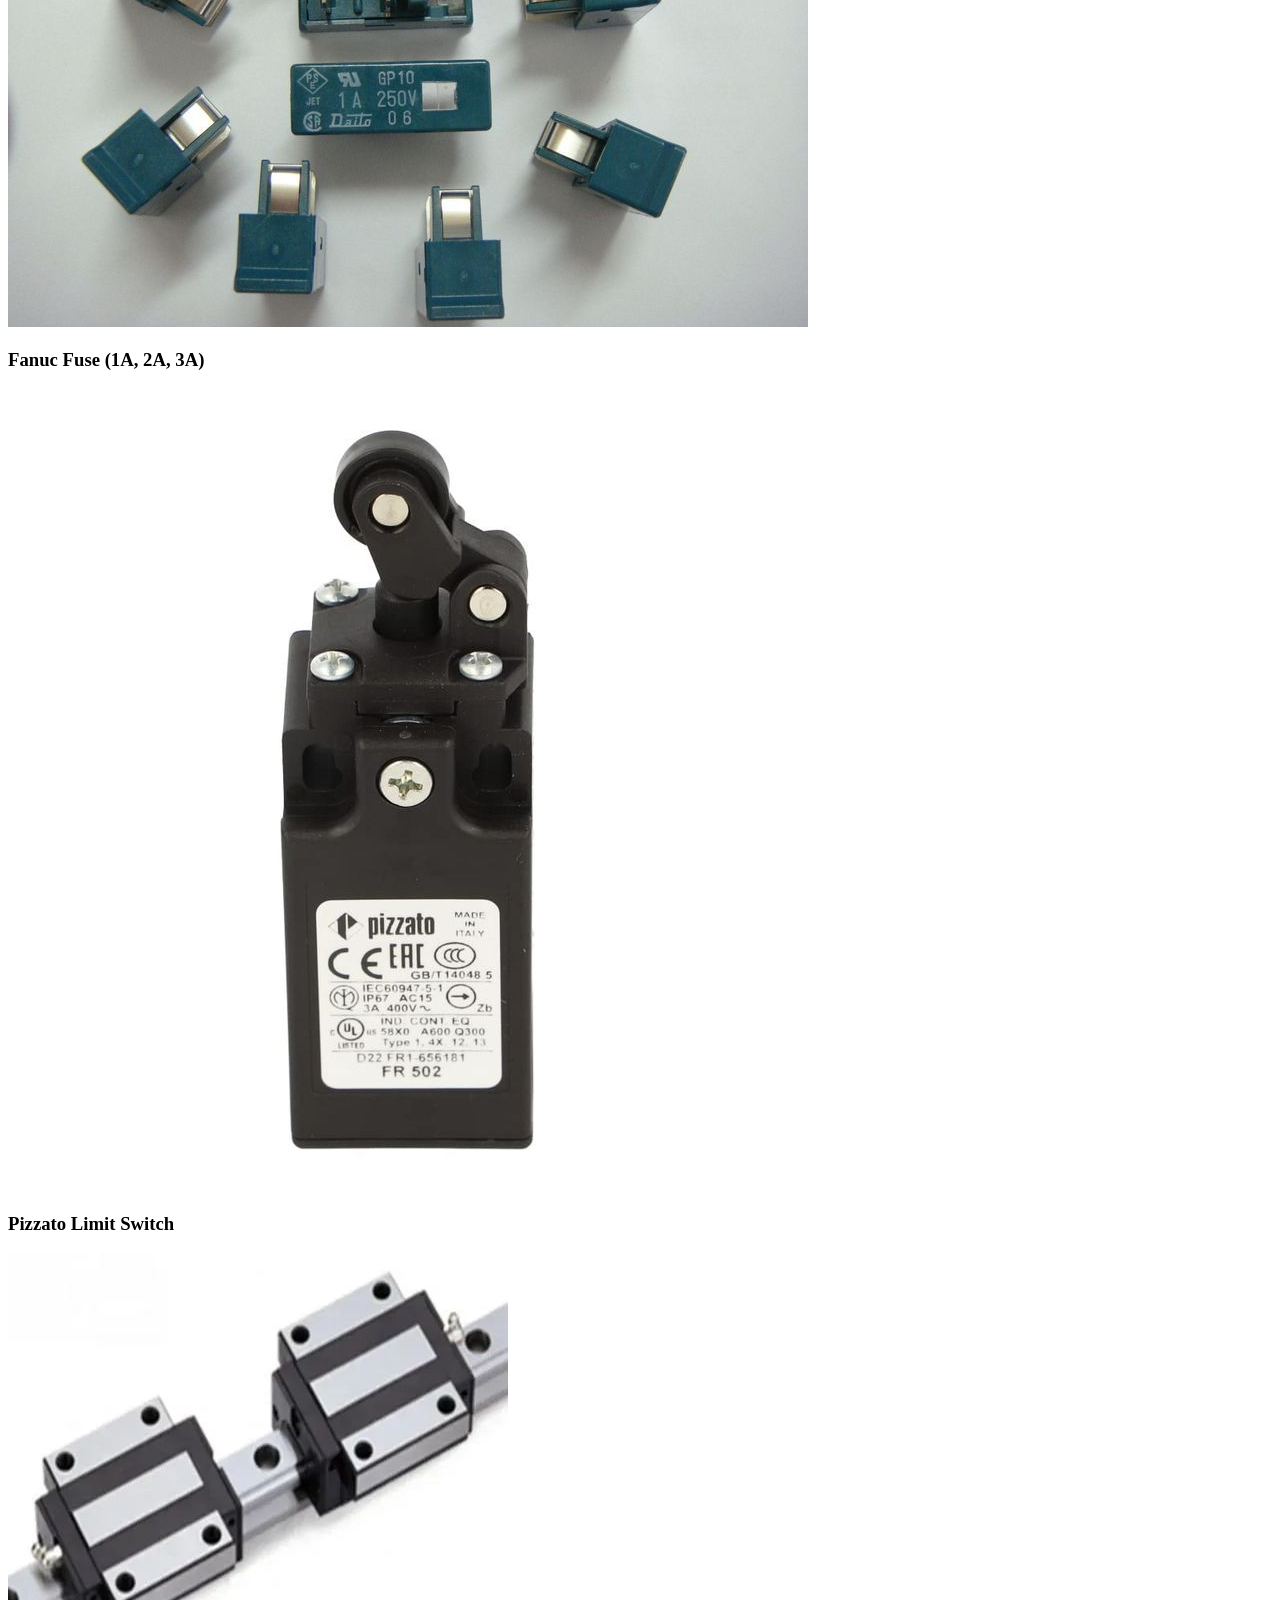
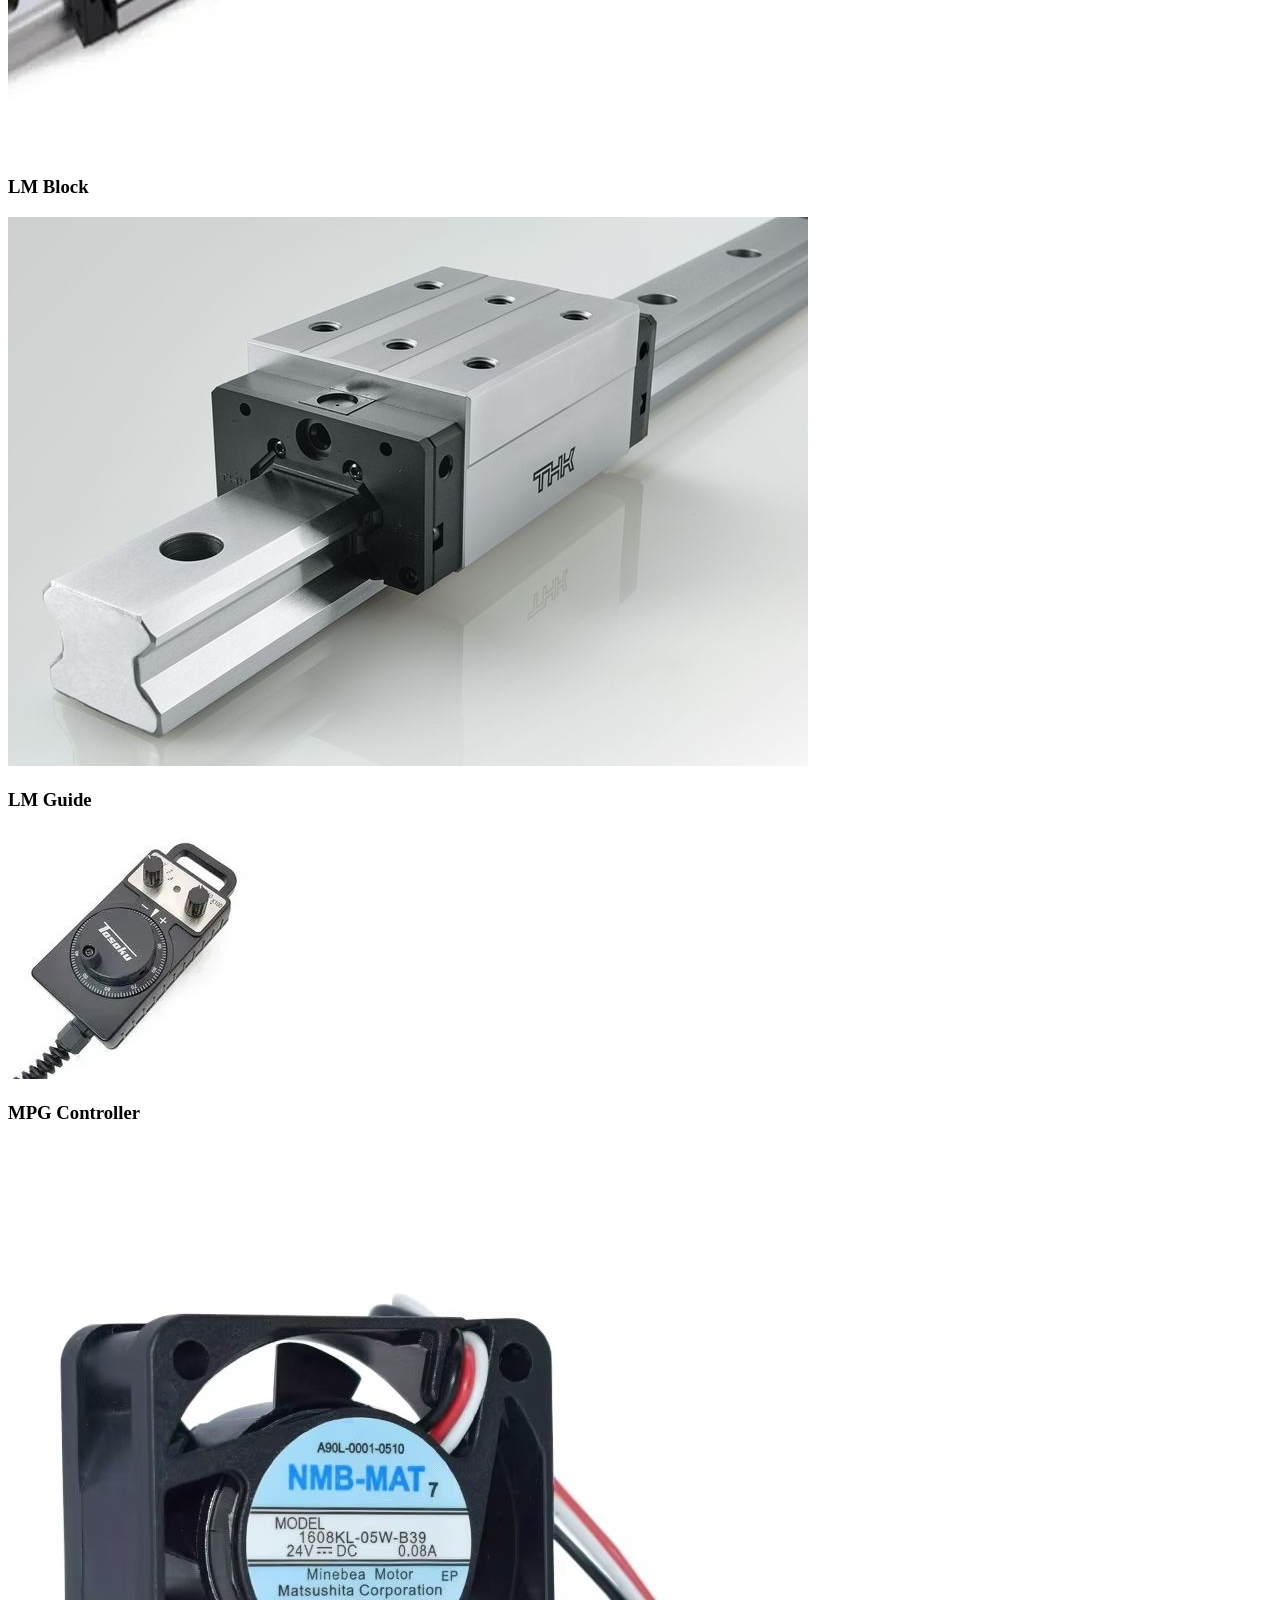
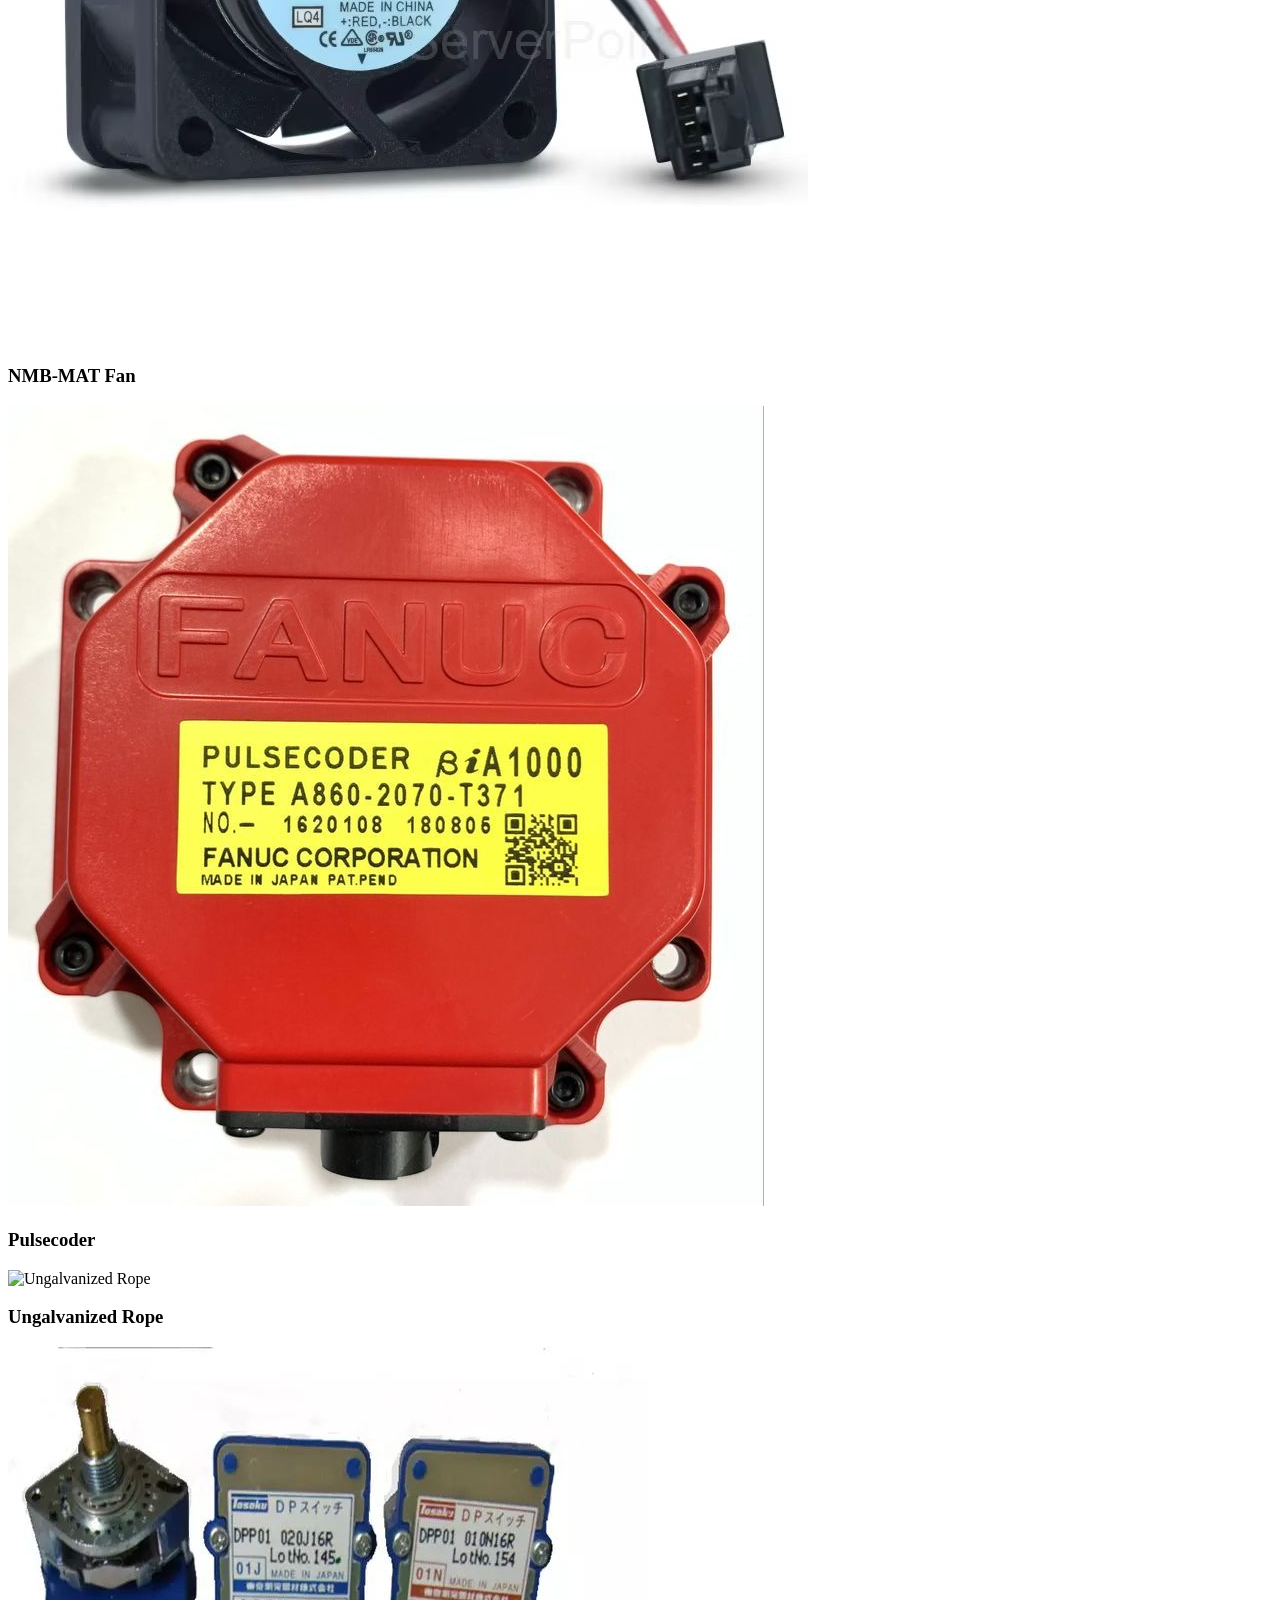
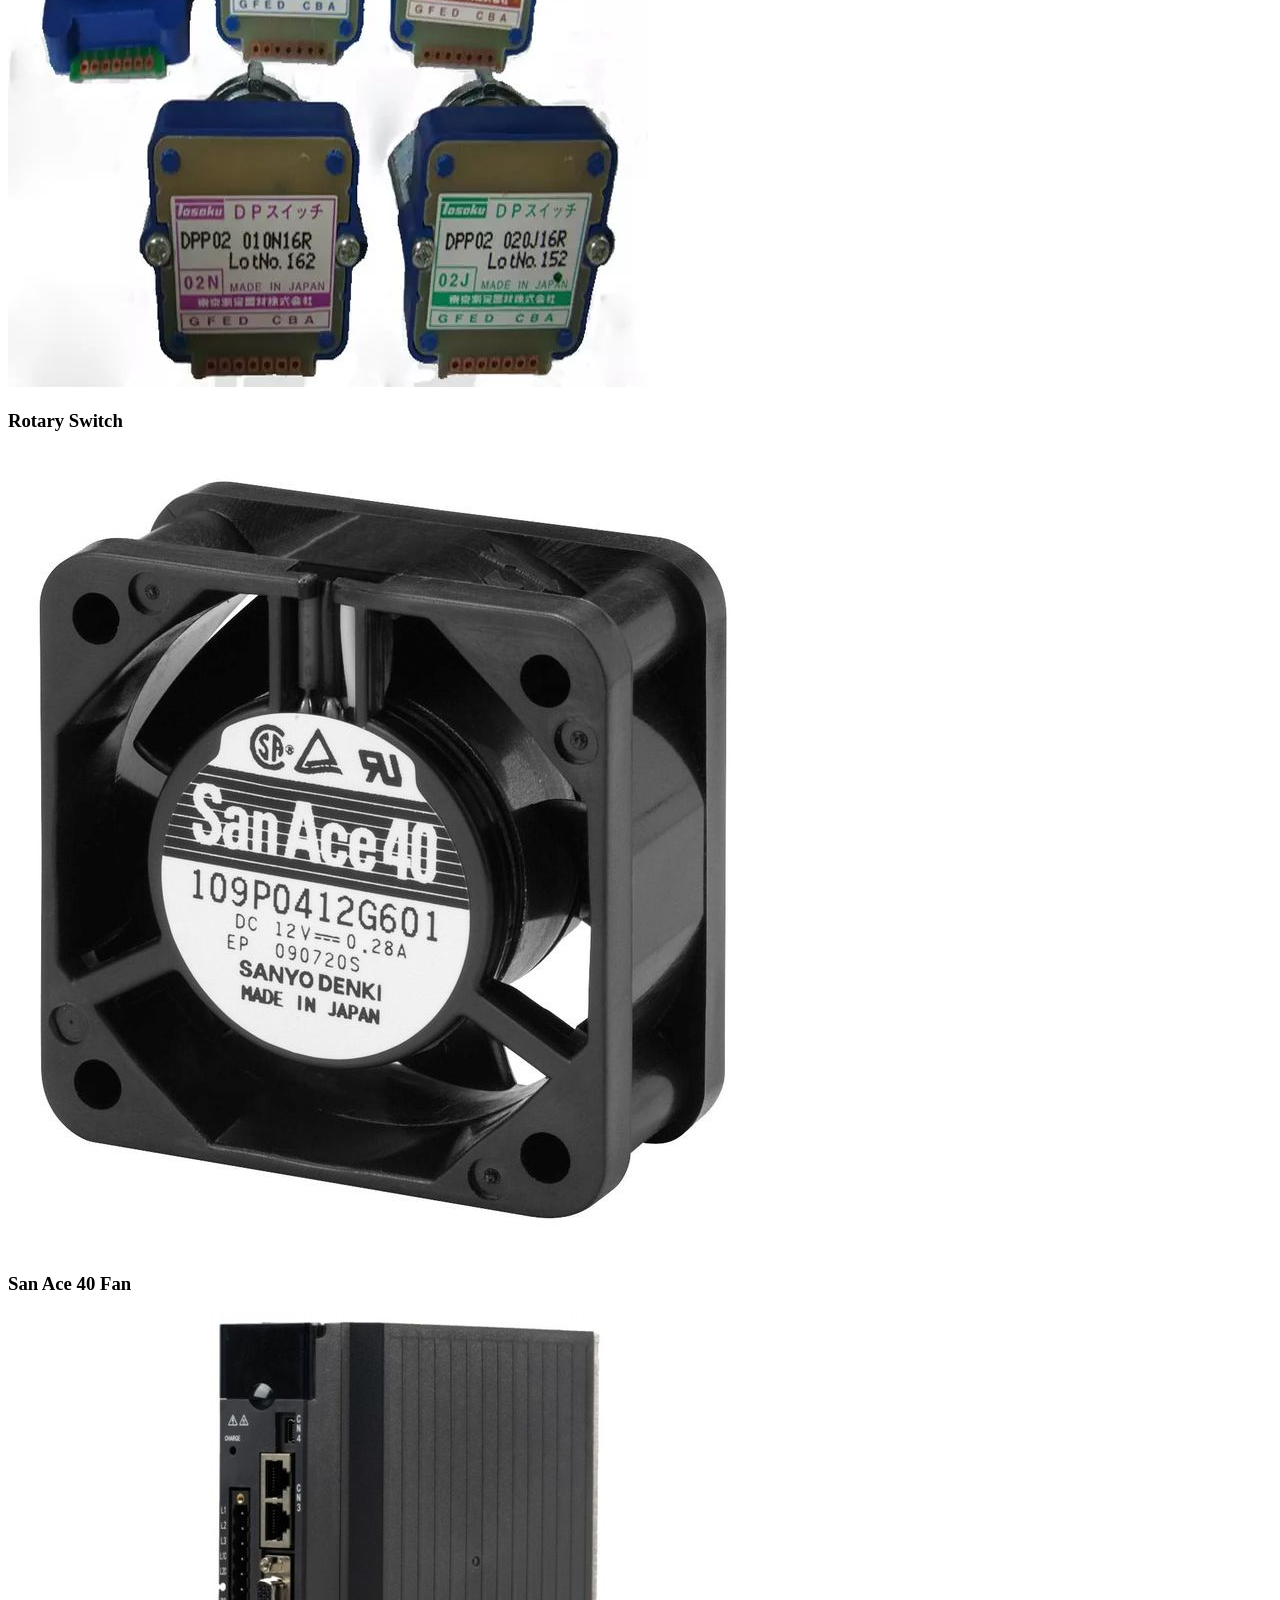
==== commit b11ce44c: "style: enhance mobile responsiveness, align list checkmarks, and scope contact paragraph rules" ====
--- a/index.html
+++ b/index.html
@@ -74,7 +74,7 @@
             <!-- FILTER -->
             <div class="product-filter">
                 <div>
-                    <label for="mainCategory">Category:</label><br><br>
+                    <label for="mainCategory">Category:</label>
                     <select id="mainCategory" onchange="filterProducts()">
                         <option value="all">All</option>
                         <option value="CNC">CNC Spares</option>
